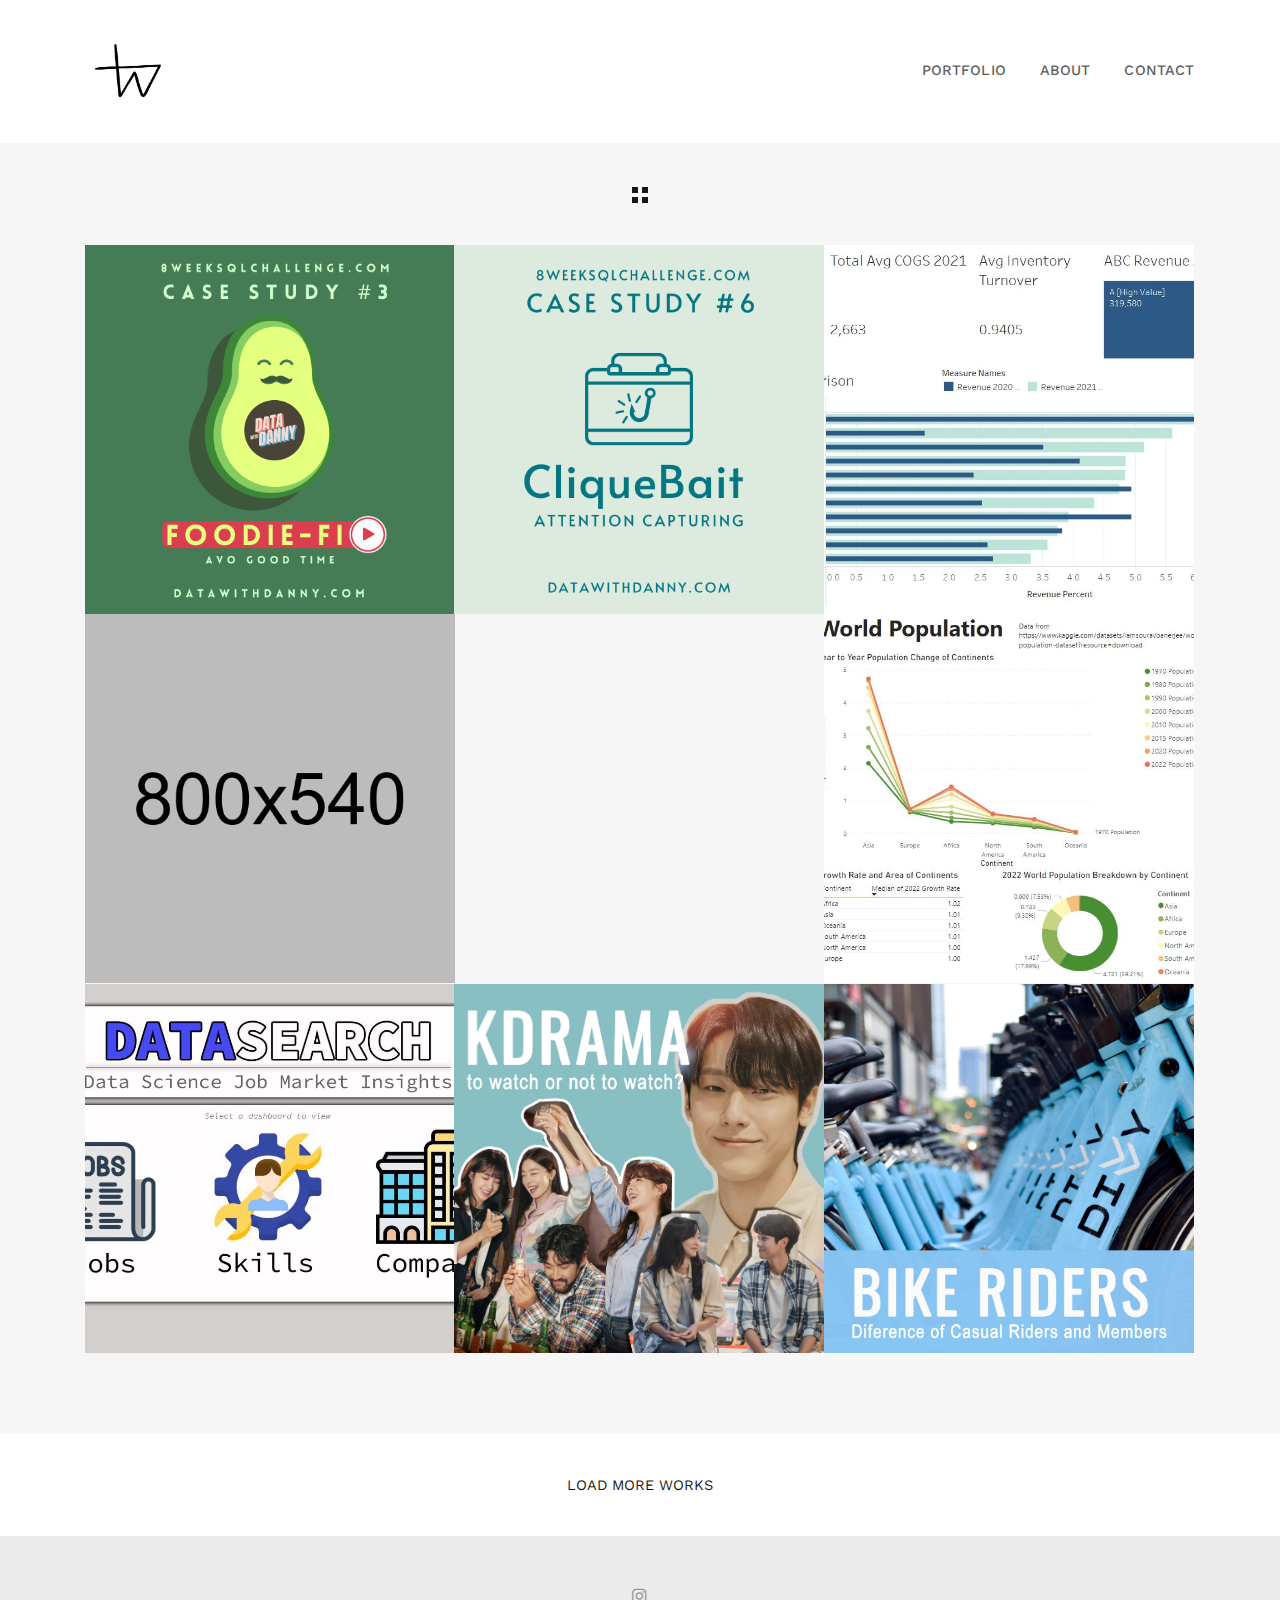
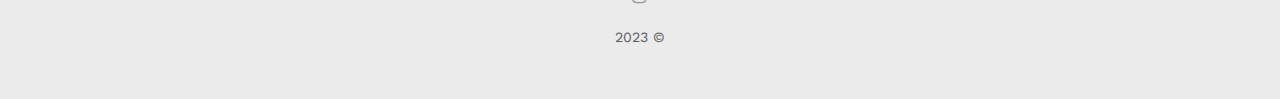
==== portfolio.html @ 1810d55b "Add files via upload" ====
<!DOCTYPE html>
<!--
  Name: Snow - Minimal & Clean Portfolio HTML Template
  Version: 1.0.1
  Author: nK, unvab
  Website: https://nkdev.info, http://unvab.com/
  Purchase: https://nkdev.info
  Support: https://nk.ticksy.com
  License: You must have a valid license purchased only from ThemeForest (the above link) in order to legally use the theme for your project.
  Copyright 2017.
-->

<html lang="en">

<head>
    <meta charset="utf-8">
    <meta http-equiv="X-UA-Compatible" content="IE=edge">

    <title>Snow | Portfolio</title>

    <meta name="description" content="Snow - Clean & Minimal Portfolio HTML template.">
    <meta name="keywords" content="portfolio, clean, minimal, blog, template, portfolio website">
    <meta name="author" content="nK">

    <link rel="icon" type="image/png" href="assets/images/favicon.png">

    <meta name="viewport" content="width=device-width, initial-scale=1">

    <!-- START: Styles -->

    <!-- Google Fonts -->
    <link href="https://fonts.googleapis.com/css?family=Playfair+Display:400,400i,700,700i%7cWork+Sans:400,500,700" rel="stylesheet" type="text/css">
    
    <link rel="stylesheet" href="assets/css/combined.css">

    <!-- END: Styles -->



</head>


<body>




    <header class="nk-header nk-header-opaque">
        <!--
        START: Navbar
    -->
        <nav class="nk-navbar nk-navbar-top">
            <div class="container">
                <div class="nk-nav-table">
                    <a href="index.html" class="nk-nav-logo">
                        <img src="assets/images/logo-light.png" alt="" width="85" class="nk-nav-logo-onscroll">
                        <img src="assets/images/logo.png" alt="" width="85">
                    </a>

                    <ul class="nk-nav nk-nav-right hidden-md-down" data-nav-mobile="#nk-nav-mobile">
                        <li>
                            <a href="portfolio.html">Portfolio</a>
                        </li>
                        <li>
                            <a href="index.html#about">About</a>
                            
                        </li>
                        <li>
                            <a href="index.html#contact">Contact</a>
                        </li>
                    </ul>

                    <ul class="nk-nav nk-nav-right nk-nav-icons">
                        <li class="single-icon hidden-lg-up">
                            <a href="#" class="nk-navbar-full-toggle">
                                <span class="nk-icon-burger">
                                    <span class="nk-t-1"></span>
                                    <span class="nk-t-2"></span>
                                    <span class="nk-t-3"></span>
                                </span>
                            </a>
                        </li>
                    </ul>
                </div>
            </div>
        </nav>
        <!-- END: Navbar -->

    </header>




    <!--
    START: Navbar Mobile
-->
    <nav class="nk-navbar nk-navbar-full nk-navbar-align-center" id="nk-nav-mobile">
        <div class="nk-navbar-bg">
            <div class="bg-image" style="background-image: url('assets/images/bg-menu.jpg')"></div>
        </div>
        <div class="nk-nav-table">
            <div class="nk-nav-row">
                <div class="container">
                    <div class="nk-nav-header">

                        <div class="nk-nav-logo">
                            <a href="index.html" class="nk-nav-logo">
                                <img src="assets/images/logo-light.png" alt="" width="85">
                            </a>
                        </div>

                        <div class="nk-nav-close nk-navbar-full-toggle">
                            <span class="nk-icon-close"></span>
                        </div>
                    </div>
                </div>
            </div>
            <div class="nk-nav-row-full nk-nav-row">
                <div class="nano">
                    <div class="nano-content">
                        <div class="nk-nav-table">
                            <div class="nk-nav-row nk-nav-row-full nk-nav-row-center nk-navbar-mobile-content">
                                <ul class="nk-nav">
                                    <!-- Here will be inserted menu from [data-mobile-menu="#nk-nav-mobile"] -->
                                </ul>
                            </div>
                        </div>
                    </div>
                </div>
            </div>
            <div class="nk-nav-row">
                <div class="container">
                    <div class="nk-nav-social">
                        <ul>
                            <li><a href="https://www.instagram.com/kaladkawren/"><i class="fa fa-instagram"></i></a></li>
                        </ul>
                    </div>
                </div>
            </div>
        </div>
    </nav>
    <!-- END: Navbar Mobile -->


    <div class="nk-main">




        <div class="container">
            <!-- START: Filter -->
            <div class="nk-pagination nk-pagination-nobg nk-pagination-center">
                <a href="#nk-toggle-filter">
                    <span class="nk-icon-squares"></span>
                </a>
            </div>
            <ul class="nk-isotope-filter">
                <li class="active" data-filter="*">All</li>
                <li data-filter="SQL">SQL</li>
                <li data-filter="Tableau">Tableau</li>
                <li data-filter="Power BI">Power BI</li>
                <li data-filter="Python">Python</li>
            </ul>
            <!-- END: Filter -->

            <div class="nk-portfolio-list nk-isotope nk-isotope-3-cols">


                <div class="nk-isotope-item" data-filter="SQL">
                    <div class="nk-portfolio-item nk-portfolio-item-square nk-portfolio-item-info-style-1">
                        <a href="https://github.com/wrn6494/8-Week-SQL-Challenge/blob/main/Case_Study_3_Foodie_Fi.ipynb" class="nk-portfolio-item-link"></a>
                        <div class="nk-portfolio-item-image">
                            <div style="background-image: url('assets/images/portfolio-7-sm.jpg');"></div>
                        </div>
                        <div class="nk-portfolio-item-info nk-portfolio-item-info-center text-xs-center">
                            <div>
                                <h2 class="portfolio-item-title h3">Foodie-Fi</h2>
                                <div class="portfolio-item-category">SQL</div>
                            </div>
                        </div>
                    </div>
                </div>


                <div class="nk-isotope-item" data-filter="SQL">
                    <div class="nk-portfolio-item nk-portfolio-item-square nk-portfolio-item-info-style-1">
                        <a href="https://github.com/wrn6494/8-Week-SQL-Challenge/blob/main/Case_Study_6_Clique_Bait.ipynb" class="nk-portfolio-item-link"></a>
                        <div class="nk-portfolio-item-image">
                            <div style="background-image: url('assets/images/portfolio-6-sm.jpg');"></div>
                        </div>
                        <div class="nk-portfolio-item-info nk-portfolio-item-info-center text-xs-center">
                            <div>
                                <h2 class="portfolio-item-title h3">Clique Bait</h2>
                                <div class="portfolio-item-category">SQL</div>
                            </div>
                        </div>
                    </div>
                </div>


                <div class="nk-isotope-item" data-filter="Tableau">
                    <div class="nk-portfolio-item nk-portfolio-item-square nk-portfolio-item-info-style-1">
                        <a href="tableau-1.html" class="nk-portfolio-item-link"></a>
                        <div class="nk-portfolio-item-image">
                            <div style="background-image: url('assets/images/portfolio-8-sm.jpg');"></div>
                        </div>
                        <div class="nk-portfolio-item-info nk-portfolio-item-info-center text-xs-center">
                            <div>
                                <h2 class="portfolio-item-title h3">Inventory Analysis</h2>
                                <div class="portfolio-item-category">Tableau</div>
                            </div>
                        </div>
                    </div>
                </div>


                <div class="nk-isotope-item" data-filter="Tableau">
                    <div class="nk-portfolio-item nk-portfolio-item-square nk-portfolio-item-info-style-1">
                        <a href="tableau-2.html" class="nk-portfolio-item-link"></a>
                        <div class="nk-portfolio-item-image">
                            <div style="background-image: url('assets/images/portfolio-9-sm.jpg');"></div>
                        </div>
                        <div class="nk-portfolio-item-info nk-portfolio-item-info-center text-xs-center">
                            <div>
                                <h2 class="portfolio-item-title h3">Ecommerce Analysis</h2>
                                <div class="portfolio-item-category">Tableau</div>
                            </div>
                        </div>
                    </div>
                </div>


                <div class="nk-isotope-item" data-filter="Power BI">
                    <div class="nk-portfolio-item nk-portfolio-item-square nk-portfolio-item-info-style-1">
                        <a href="powerBI-1.html" class="nk-portfolio-item-link"></a>
                        <div class="nk-portfolio-item-image">
                            <div style="background-image: url('assets/images/portfolio-1-sm.jpg');"></div>
                        </div>
                        <div class="nk-portfolio-item-info nk-portfolio-item-info-center text-xs-center">
                            <div>
                                <h2 class="portfolio-item-title h3">Customer Churn</h2>
                                <div class="portfolio-item-category">Power BI</div>
                            </div>
                        </div>
                    </div>
                </div>


                <div class="nk-isotope-item" data-filter="Power BI">
                    <div class="nk-portfolio-item nk-portfolio-item-square nk-portfolio-item-info-style-1">
                        <a href="powerBI-2.html" class="nk-portfolio-item-link"></a>
                        <div class="nk-portfolio-item-image">
                            <div style="background-image: url('assets/images/portfolio-2-sm.jpg');"></div>
                        </div>
                        <div class="nk-portfolio-item-info nk-portfolio-item-info-center text-xs-center">
                            <div>
                                <h2 class="portfolio-item-title h3">World Population</h2>
                                <div class="portfolio-item-category">Power BI</div>
                            </div>
                        </div>
                    </div>
                </div>


                <div class="nk-isotope-item" data-filter="Power BI">
                    <div class="nk-portfolio-item nk-portfolio-item-square nk-portfolio-item-info-style-1">
                        <a href="powerBI-3.html" class="nk-portfolio-item-link"></a>
                        <div class="nk-portfolio-item-image">
                            <div style="background-image: url('assets/images/portfolio-3-sm.jpg');"></div>
                        </div>
                        <div class="nk-portfolio-item-info nk-portfolio-item-info-center text-xs-center">
                            <div>
                                <h2 class="portfolio-item-title h3">Job Market</h2>
                                <div class="portfolio-item-category">Power BI</div>
                            </div>
                        </div>
                    </div>
                </div>


                <div class="nk-isotope-item" data-filter="Python">
                    <div class="nk-portfolio-item nk-portfolio-item-square nk-portfolio-item-info-style-1">
                        <a href="python-1.html" class="nk-portfolio-item-link"></a>
                        <div class="nk-portfolio-item-image">
                            <div style="background-image: url('assets/images/portfolio-4-sm.jpg');"></div>
                        </div>
                        <div class="nk-portfolio-item-info nk-portfolio-item-info-center text-xs-center">
                            <div>
                                <h2 class="portfolio-item-title h3">K-drama Predictor</h2>
                                <div class="portfolio-item-category">Python</div>
                            </div>
                        </div>
                    </div>
                </div>


                <div class="nk-isotope-item" data-filter="Python">
                    <div class="nk-portfolio-item nk-portfolio-item-square nk-portfolio-item-info-style-1">
                        <a href="python-2.html" class="nk-portfolio-item-link"></a>
                        <div class="nk-portfolio-item-image">
                            <div style="background-image: url('assets/images/portfolio-5-sm.jpg');"></div>
                        </div>
                        <div class="nk-portfolio-item-info nk-portfolio-item-info-center text-xs-center">
                            <div>
                                <h2 class="portfolio-item-title h3">Customer Analysis</h2>
                                <div class="portfolio-item-category">Python</div>
                            </div>
                        </div>
                    </div>
                </div>
            </div>

            <div class="nk-gap-4"></div>
        </div>

        <!-- START: Pagination -->
        <div class="nk-pagination nk-pagination-center">
            <a href="#">Load More Works</a>
        </div>
        <!-- END: Pagination -->



        <!--
    START: Footer
-->
        <footer class="nk-footer">


            <div class="nk-footer-cont">
                <div class="container text-xs-center">
                    <div class="nk-footer-social">
                        <ul>
                            <li><a href="https://www.instagram.com/kaladkawren/"><i class="fa fa-instagram"></i></a></li>
                        </ul>
                    </div>

                    <div class="nk-footer-text">
                        <p>2023 &copy; </p>
                    </div>
                </div>
            </div>
        </footer>
        <!-- END: Footer -->


    </div>




    <!-- START: Scripts -->

    <script src="assets/js/combined.js"></script>
    
    <!-- END: Scripts -->


</body>

</html>
---- assets/css/combined.css ----
@charset "UTF-8";html{font-family:sans-serif;line-height:1.15;-ms-text-size-adjust:100%;-webkit-text-size-adjust:100%}body{margin:0}details,footer,header,main,menu,nav,section{display:block}progress,video{display:inline-block}progress{vertical-align:baseline}[hidden],template{display:none}a{background-color:transparent;-webkit-text-decoration-skip:objects}a:active,a:hover{outline-width:0}b,strong{font-weight:inherit;font-weight:bolder}h1{font-size:2em;margin:.67em 0}img{border-style:none}svg:not(:root){overflow:hidden}code{font-family:monospace,monospace;font-size:1em}hr{box-sizing:content-box;height:0;overflow:visible}button,input,optgroup,select,textarea{font:inherit;margin:0}optgroup{font-weight:700}button,input{overflow:visible}button,select{text-transform:none}[type=reset],[type=submit],button,html [type=button]{-webkit-appearance:button}[type=button]::-moz-focus-inner,[type=reset]::-moz-focus-inner,[type=submit]::-moz-focus-inner,button::-moz-focus-inner{border-style:none;padding:0}[type=button]:-moz-focusring,[type=reset]:-moz-focusring,[type=submit]:-moz-focusring,button:-moz-focusring{outline:1px dotted ButtonText}textarea{overflow:auto}[type=checkbox],[type=radio]{box-sizing:border-box;padding:0}[type=number]::-webkit-inner-spin-button,[type=number]::-webkit-outer-spin-button{height:auto}[type=search]{-webkit-appearance:textfield;outline-offset:-2px}[type=search]::-webkit-search-cancel-button,[type=search]::-webkit-search-decoration{-webkit-appearance:none}::-webkit-input-placeholder{color:inherit;opacity:.54}::-webkit-file-upload-button{-webkit-appearance:button;font:inherit}@media print{*,:after,:before,:first-letter,blockquote:first-line,div:first-line,li:first-line,p:first-line{text-shadow:none!important;box-shadow:none!important}a,a:visited{text-decoration:underline}blockquote{border:1px solid #999;page-break-inside:avoid}thead{display:table-header-group}img,tr{page-break-inside:avoid}h2,h3,p{orphans:3;widows:3}h2,h3{page-break-after:avoid}.navbar{display:none}.tag{border:1px solid #000}.table{border-collapse:collapse!important}.table td,.table th{background-color:#fff!important}}html{box-sizing:border-box}*,:after,:before{box-sizing:inherit}@-ms-viewport{width:device-width}html{font-size:16px;-ms-overflow-style:scrollbar;-webkit-tap-highlight-color:transparent}body{font-family:-apple-system,BlinkMacSystemFont,Segoe UI,Roboto,Helvetica Neue,Arial,sans-serif;font-size:1rem;font-weight:400;line-height:1.5;color:#373a3c;background-color:#fff}[tabindex="-1"]:focus{outline:0!important}h1,h2,h3,h4,h5,h6{margin-top:0;margin-bottom:.5rem}p{margin-top:0}address,p{margin-bottom:1rem}address{font-style:normal;line-height:inherit}ol,ul{margin-top:0;margin-bottom:1rem}ol ol,ol ul,ul ol,ul ul{margin-bottom:0}dt{font-weight:700}blockquote{margin:0 0 1rem}a{color:#0275d8;text-decoration:none}a:focus,a:hover{color:#014c8c;text-decoration:underline}a:focus{outline:5px auto -webkit-focus-ring-color;outline-offset:-2px}a:not([href]):not([tabindex]),a:not([href]):not([tabindex]):focus,a:not([href]):not([tabindex]):hover{color:inherit;text-decoration:none}a:not([href]):not([tabindex]):focus{outline:0}img{vertical-align:middle}[role=button]{cursor:pointer}[role=button],a,area,button,input,label,select,textarea{-ms-touch-action:manipulation;touch-action:manipulation}table{border-collapse:collapse;background-color:transparent}caption{padding-top:.75rem;padding-bottom:.75rem;color:#818a91;caption-side:bottom}caption,th{text-align:left}label{display:inline-block;margin-bottom:.5rem}button:focus{outline:1px dotted;outline:5px auto -webkit-focus-ring-color}button,input,select,textarea{line-height:inherit}input[type=checkbox]:disabled,input[type=radio]:disabled{cursor:not-allowed}input[type=date],input[type=datetime-local],input[type=month],input[type=time]{-webkit-appearance:listbox}textarea{resize:vertical}input[type=search]{-webkit-appearance:none}[hidden]{display:none!important}.h1,.h2,.h3,.h4,.h5,.h6,h1,h2,h3,h4,h5,h6{margin-bottom:.5rem;font-family:inherit;font-weight:500;line-height:1.1;color:inherit}.h1,h1{font-size:2.5rem}.h2,h2{font-size:2rem}.h3,h3{font-size:1.75rem}.h4,h4{font-size:1.5rem}.h5,h5{font-size:1.25rem}.h6,h6{font-size:1rem}.display-1{font-size:6rem;font-weight:300}.display-2{font-size:5.5rem;font-weight:300}.display-3{font-size:4.5rem;font-weight:300}.display-4{font-size:3.5rem;font-weight:300}hr{margin-top:1rem;margin-bottom:1rem;border:0;border-top:1px solid rgba(0,0,0,.1)}.list-inline{padding-left:0;list-style:none}.list-inline-item{display:inline-block}.list-inline-item:not(:last-child){margin-right:5px}.blockquote{padding:.5rem 1rem;margin-bottom:1rem;font-size:1.25rem;border-left:.25rem solid #eceeef}.blockquote-footer{display:block;font-size:80%;color:#818a91}.blockquote-footer:before{content:"\2014 \00A0"}.blockquote-reverse{padding-right:1rem;padding-left:0;text-align:right;border-right:.25rem solid #eceeef;border-left:0}.blockquote-reverse .blockquote-footer:before{content:""}.blockquote-reverse .blockquote-footer:after{content:"\00A0 \2014"}.carousel-inner>.carousel-item>a>img,.carousel-inner>.carousel-item>img,.img-fluid,.img-thumbnail{max-width:100%;height:auto}.img-thumbnail{padding:.25rem;background-color:#fff;border:1px solid #ddd;border-radius:.25rem;-webkit-transition:all .2s ease-in-out;transition:all .2s ease-in-out}code{font-family:Menlo,Monaco,Consolas,Liberation Mono,Courier New,monospace;padding:.2rem .4rem;font-size:90%;color:#bd4147;background-color:#f7f7f9;border-radius:.25rem}.container{margin-left:auto;margin-right:auto;padding-right:15px;padding-left:15px}.container:after{content:"";display:table;clear:both}@media (min-width:576px){.container{padding-right:15px;padding-left:15px}}@media (min-width:768px){.container{padding-right:15px;padding-left:15px}}@media (min-width:992px){.container{padding-right:15px;padding-left:15px}}@media (min-width:1200px){.container{padding-right:15px;padding-left:15px}}@media (min-width:576px){.container{width:540px;max-width:100%}}@media (min-width:768px){.container{width:720px;max-width:100%}}@media (min-width:992px){.container{width:960px;max-width:100%}}@media (min-width:1200px){.container{width:1140px;max-width:100%}}.container-fluid{margin-left:auto;margin-right:auto;padding-right:15px;padding-left:15px}.container-fluid:after{content:"";display:table;clear:both}@media (min-width:576px){.container-fluid{padding-right:15px;padding-left:15px}}@media (min-width:768px){.container-fluid{padding-right:15px;padding-left:15px}}@media (min-width:992px){.container-fluid{padding-right:15px;padding-left:15px}}@media (min-width:1200px){.container-fluid{padding-right:15px;padding-left:15px}}.row{margin-right:-15px;margin-left:-15px}.row:after{content:"";display:table;clear:both}@media (min-width:576px){.row{margin-right:-15px;margin-left:-15px}}@media (min-width:768px){.row{margin-right:-15px;margin-left:-15px}}@media (min-width:992px){.row{margin-right:-15px;margin-left:-15px}}@media (min-width:1200px){.row{margin-right:-15px;margin-left:-15px}}.col-lg,.col-lg-1,.col-lg-2,.col-lg-3,.col-lg-4,.col-lg-5,.col-lg-6,.col-lg-7,.col-lg-8,.col-lg-9,.col-lg-10,.col-lg-11,.col-lg-12,.col-md,.col-md-1,.col-md-2,.col-md-3,.col-md-4,.col-md-5,.col-md-6,.col-md-7,.col-md-8,.col-md-9,.col-md-10,.col-md-11,.col-md-12,.col-sm,.col-sm-1,.col-sm-2,.col-sm-3,.col-sm-4,.col-sm-5,.col-sm-6,.col-sm-7,.col-sm-8,.col-sm-9,.col-sm-10,.col-sm-11,.col-sm-12,.col-xs,.col-xs-1,.col-xs-2,.col-xs-3,.col-xs-4,.col-xs-5,.col-xs-6,.col-xs-7,.col-xs-8,.col-xs-9,.col-xs-10,.col-xs-11,.col-xs-12{position:relative;min-height:1px;padding-right:15px;padding-left:15px}@media (min-width:576px){.col-lg,.col-lg-1,.col-lg-2,.col-lg-3,.col-lg-4,.col-lg-5,.col-lg-6,.col-lg-7,.col-lg-8,.col-lg-9,.col-lg-10,.col-lg-11,.col-lg-12,.col-md,.col-md-1,.col-md-2,.col-md-3,.col-md-4,.col-md-5,.col-md-6,.col-md-7,.col-md-8,.col-md-9,.col-md-10,.col-md-11,.col-md-12,.col-sm,.col-sm-1,.col-sm-2,.col-sm-3,.col-sm-4,.col-sm-5,.col-sm-6,.col-sm-7,.col-sm-8,.col-sm-9,.col-sm-10,.col-sm-11,.col-sm-12,.col-xs,.col-xs-1,.col-xs-2,.col-xs-3,.col-xs-4,.col-xs-5,.col-xs-6,.col-xs-7,.col-xs-8,.col-xs-9,.col-xs-10,.col-xs-11,.col-xs-12{padding-right:15px;padding-left:15px}}@media (min-width:768px){.col-lg,.col-lg-1,.col-lg-2,.col-lg-3,.col-lg-4,.col-lg-5,.col-lg-6,.col-lg-7,.col-lg-8,.col-lg-9,.col-lg-10,.col-lg-11,.col-lg-12,.col-md,.col-md-1,.col-md-2,.col-md-3,.col-md-4,.col-md-5,.col-md-6,.col-md-7,.col-md-8,.col-md-9,.col-md-10,.col-md-11,.col-md-12,.col-sm,.col-sm-1,.col-sm-2,.col-sm-3,.col-sm-4,.col-sm-5,.col-sm-6,.col-sm-7,.col-sm-8,.col-sm-9,.col-sm-10,.col-sm-11,.col-sm-12,.col-xs,.col-xs-1,.col-xs-2,.col-xs-3,.col-xs-4,.col-xs-5,.col-xs-6,.col-xs-7,.col-xs-8,.col-xs-9,.col-xs-10,.col-xs-11,.col-xs-12{padding-right:15px;padding-left:15px}}@media (min-width:992px){.col-lg,.col-lg-1,.col-lg-2,.col-lg-3,.col-lg-4,.col-lg-5,.col-lg-6,.col-lg-7,.col-lg-8,.col-lg-9,.col-lg-10,.col-lg-11,.col-lg-12,.col-md,.col-md-1,.col-md-2,.col-md-3,.col-md-4,.col-md-5,.col-md-6,.col-md-7,.col-md-8,.col-md-9,.col-md-10,.col-md-11,.col-md-12,.col-sm,.col-sm-1,.col-sm-2,.col-sm-3,.col-sm-4,.col-sm-5,.col-sm-6,.col-sm-7,.col-sm-8,.col-sm-9,.col-sm-10,.col-sm-11,.col-sm-12,.col-xs,.col-xs-1,.col-xs-2,.col-xs-3,.col-xs-4,.col-xs-5,.col-xs-6,.col-xs-7,.col-xs-8,.col-xs-9,.col-xs-10,.col-xs-11,.col-xs-12{padding-right:15px;padding-left:15px}}@media (min-width:1200px){.col-lg,.col-lg-1,.col-lg-2,.col-lg-3,.col-lg-4,.col-lg-5,.col-lg-6,.col-lg-7,.col-lg-8,.col-lg-9,.col-lg-10,.col-lg-11,.col-lg-12,.col-md,.col-md-1,.col-md-2,.col-md-3,.col-md-4,.col-md-5,.col-md-6,.col-md-7,.col-md-8,.col-md-9,.col-md-10,.col-md-11,.col-md-12,.col-sm,.col-sm-1,.col-sm-2,.col-sm-3,.col-sm-4,.col-sm-5,.col-sm-6,.col-sm-7,.col-sm-8,.col-sm-9,.col-sm-10,.col-sm-11,.col-sm-12,.col-xs,.col-xs-1,.col-xs-2,.col-xs-3,.col-xs-4,.col-xs-5,.col-xs-6,.col-xs-7,.col-xs-8,.col-xs-9,.col-xs-10,.col-xs-11,.col-xs-12{padding-right:15px;padding-left:15px}}.col-xs-1{float:left;width:8.333333%}.col-xs-2{float:left;width:16.666667%}.col-xs-3{float:left;width:25%}.col-xs-4{float:left;width:33.333333%}.col-xs-5{float:left;width:41.666667%}.col-xs-6{float:left;width:50%}.col-xs-7{float:left;width:58.333333%}.col-xs-8{float:left;width:66.666667%}.col-xs-9{float:left;width:75%}.col-xs-10{float:left;width:83.333333%}.col-xs-11{float:left;width:91.666667%}.col-xs-12{float:left;width:100%}.push-xs-0{left:auto}.push-xs-1{left:8.333333%}.push-xs-2{left:16.666667%}.push-xs-3{left:25%}.push-xs-4{left:33.333333%}.push-xs-5{left:41.666667%}.push-xs-6{left:50%}.push-xs-7{left:58.333333%}.push-xs-8{left:66.666667%}.push-xs-9{left:75%}.push-xs-10{left:83.333333%}.push-xs-11{left:91.666667%}.push-xs-12{left:100%}.offset-xs-1{margin-left:8.333333%}.offset-xs-2{margin-left:16.666667%}.offset-xs-3{margin-left:25%}.offset-xs-4{margin-left:33.333333%}.offset-xs-5{margin-left:41.666667%}.offset-xs-6{margin-left:50%}.offset-xs-7{margin-left:58.333333%}.offset-xs-8{margin-left:66.666667%}.offset-xs-9{margin-left:75%}.offset-xs-10{margin-left:83.333333%}.offset-xs-11{margin-left:91.666667%}@media (min-width:576px){.col-sm-1{float:left;width:8.333333%}.col-sm-2{float:left;width:16.666667%}.col-sm-3{float:left;width:25%}.col-sm-4{float:left;width:33.333333%}.col-sm-5{float:left;width:41.666667%}.col-sm-6{float:left;width:50%}.col-sm-7{float:left;width:58.333333%}.col-sm-8{float:left;width:66.666667%}.col-sm-9{float:left;width:75%}.col-sm-10{float:left;width:83.333333%}.col-sm-11{float:left;width:91.666667%}.col-sm-12{float:left;width:100%}.push-sm-0{left:auto}.push-sm-1{left:8.333333%}.push-sm-2{left:16.666667%}.push-sm-3{left:25%}.push-sm-4{left:33.333333%}.push-sm-5{left:41.666667%}.push-sm-6{left:50%}.push-sm-7{left:58.333333%}.push-sm-8{left:66.666667%}.push-sm-9{left:75%}.push-sm-10{left:83.333333%}.push-sm-11{left:91.666667%}.push-sm-12{left:100%}.offset-sm-0{margin-left:0}.offset-sm-1{margin-left:8.333333%}.offset-sm-2{margin-left:16.666667%}.offset-sm-3{margin-left:25%}.offset-sm-4{margin-left:33.333333%}.offset-sm-5{margin-left:41.666667%}.offset-sm-6{margin-left:50%}.offset-sm-7{margin-left:58.333333%}.offset-sm-8{margin-left:66.666667%}.offset-sm-9{margin-left:75%}.offset-sm-10{margin-left:83.333333%}.offset-sm-11{margin-left:91.666667%}}@media (min-width:768px){.col-md-1{float:left;width:8.333333%}.col-md-2{float:left;width:16.666667%}.col-md-3{float:left;width:25%}.col-md-4{float:left;width:33.333333%}.col-md-5{float:left;width:41.666667%}.col-md-6{float:left;width:50%}.col-md-7{float:left;width:58.333333%}.col-md-8{float:left;width:66.666667%}.col-md-9{float:left;width:75%}.col-md-10{float:left;width:83.333333%}.col-md-11{float:left;width:91.666667%}.col-md-12{float:left;width:100%}.push-md-0{left:auto}.push-md-1{left:8.333333%}.push-md-2{left:16.666667%}.push-md-3{left:25%}.push-md-4{left:33.333333%}.push-md-5{left:41.666667%}.push-md-6{left:50%}.push-md-7{left:58.333333%}.push-md-8{left:66.666667%}.push-md-9{left:75%}.push-md-10{left:83.333333%}.push-md-11{left:91.666667%}.push-md-12{left:100%}.offset-md-0{margin-left:0}.offset-md-1{margin-left:8.333333%}.offset-md-2{margin-left:16.666667%}.offset-md-3{margin-left:25%}.offset-md-4{margin-left:33.333333%}.offset-md-5{margin-left:41.666667%}.offset-md-6{margin-left:50%}.offset-md-7{margin-left:58.333333%}.offset-md-8{margin-left:66.666667%}.offset-md-9{margin-left:75%}.offset-md-10{margin-left:83.333333%}.offset-md-11{margin-left:91.666667%}}@media (min-width:992px){.col-lg-1{float:left;width:8.333333%}.col-lg-2{float:left;width:16.666667%}.col-lg-3{float:left;width:25%}.col-lg-4{float:left;width:33.333333%}.col-lg-5{float:left;width:41.666667%}.col-lg-6{float:left;width:50%}.col-lg-7{float:left;width:58.333333%}.col-lg-8{float:left;width:66.666667%}.col-lg-9{float:left;width:75%}.col-lg-10{float:left;width:83.333333%}.col-lg-11{float:left;width:91.666667%}.col-lg-12{float:left;width:100%}.push-lg-0{left:auto}.push-lg-1{left:8.333333%}.push-lg-2{left:16.666667%}.push-lg-3{left:25%}.push-lg-4{left:33.333333%}.push-lg-5{left:41.666667%}.push-lg-6{left:50%}.push-lg-7{left:58.333333%}.push-lg-8{left:66.666667%}.push-lg-9{left:75%}.push-lg-10{left:83.333333%}.push-lg-11{left:91.666667%}.push-lg-12{left:100%}.offset-lg-0{margin-left:0}.offset-lg-1{margin-left:8.333333%}.offset-lg-2{margin-left:16.666667%}.offset-lg-3{margin-left:25%}.offset-lg-4{margin-left:33.333333%}.offset-lg-5{margin-left:41.666667%}.offset-lg-6{margin-left:50%}.offset-lg-7{margin-left:58.333333%}.offset-lg-8{margin-left:66.666667%}.offset-lg-9{margin-left:75%}.offset-lg-10{margin-left:83.333333%}.offset-lg-11{margin-left:91.666667%}}.table{width:100%;max-width:100%;margin-bottom:1rem}.table td,.table th{padding:.75rem;vertical-align:top;border-top:1px solid #eceeef}.table thead th{vertical-align:bottom;border-bottom:2px solid #eceeef}.table tbody+tbody{border-top:2px solid #eceeef}.table .table{background-color:#fff}.table-sm td,.table-sm th{padding:.3rem}.table-active,.table-active>td,.table-active>th,.table-hover .table-active:hover,.table-hover .table-active:hover>td,.table-hover .table-active:hover>th,.table-hover tbody tr:hover{background-color:rgba(0,0,0,.075)}.table-success,.table-success>td,.table-success>th{background-color:#dff0d8}.table-hover .table-success:hover,.table-hover .table-success:hover>td,.table-hover .table-success:hover>th{background-color:#d0e9c6}.table-info,.table-info>td,.table-info>th{background-color:#d9edf7}.table-hover .table-info:hover,.table-hover .table-info:hover>td,.table-hover .table-info:hover>th{background-color:#c4e3f3}.thead-default th{color:#55595c;background-color:#eceeef}.table-reflow thead{float:left}.table-reflow tbody{display:block;white-space:nowrap}.table-reflow td,.table-reflow th{border-top:1px solid #eceeef;border-left:1px solid #eceeef}.table-reflow td:last-child,.table-reflow th:last-child{border-right:1px solid #eceeef}.table-reflow tbody:last-child tr:last-child td,.table-reflow tbody:last-child tr:last-child th,.table-reflow tfoot:last-child tr:last-child td,.table-reflow tfoot:last-child tr:last-child th,.table-reflow thead:last-child tr:last-child td,.table-reflow thead:last-child tr:last-child th{border-bottom:1px solid #eceeef}.table-reflow tr{float:left}.table-reflow tr td,.table-reflow tr th{display:block!important;border:1px solid #eceeef}.form-control{display:block;width:100%;padding:.5rem .75rem;font-size:1rem;line-height:1.25;color:#55595c;background-color:#fff;background-image:none;background-clip:padding-box;border:1px solid rgba(0,0,0,.15);border-radius:.25rem}.form-control::-ms-expand{background-color:transparent;border:0}.form-control:focus{color:#55595c;background-color:#fff;border-color:#66afe9;outline:0}.form-control::-webkit-input-placeholder{color:#999;opacity:1}.form-control::-moz-placeholder{color:#999;opacity:1}.form-control:-ms-input-placeholder{color:#999;opacity:1}.form-control::placeholder{color:#999;opacity:1}.form-control:disabled,.form-control[readonly]{background-color:#eceeef;opacity:1}.form-control:disabled{cursor:not-allowed}select.form-control:not([size]):not([multiple]){height:calc(2.5rem - 2px)}select.form-control:focus::-ms-value{color:#55595c;background-color:#fff}.form-control-file,.form-control-range{display:block}.col-form-label{padding-top:.5rem;padding-bottom:.5rem;margin-bottom:0}.col-form-label-lg{padding-top:.75rem;padding-bottom:.75rem;font-size:1.25rem}.col-form-label-sm{padding-top:.25rem;padding-bottom:.25rem;font-size:.875rem}.form-control-static{padding-top:.5rem;padding-bottom:.5rem;line-height:1.25;border:solid transparent;border-width:1px 0}.form-control-static.form-control-lg,.form-control-static.form-control-sm{padding-right:0;padding-left:0}.form-control-sm{padding:.25rem .5rem;font-size:.875rem;border-radius:.2rem}select.form-control-sm:not([size]):not([multiple]){height:1.8125rem}.form-control-lg{padding:.75rem 1.5rem;font-size:1.25rem;border-radius:.3rem}select.form-control-lg:not([size]):not([multiple]){height:3.166667rem}.form-text{display:block;margin-top:.25rem}.form-check{position:relative;display:block;margin-bottom:.75rem}.form-check+.form-check{margin-top:-.25rem}.form-check.disabled .form-check-label{color:#818a91;cursor:not-allowed}.form-check-label{padding-left:1.25rem;margin-bottom:0;cursor:pointer}.form-check-input{position:absolute;margin-top:.25rem;margin-left:-1.25rem}.form-check-input:only-child{position:static}.form-check-inline{position:relative;display:inline-block;padding-left:1.25rem;margin-bottom:0;vertical-align:middle;cursor:pointer}.form-check-inline+.form-check-inline{margin-left:.75rem}.form-check-inline.disabled{color:#818a91;cursor:not-allowed}.form-control-success{padding-right:2.25rem;background-repeat:no-repeat;background-position:center right .625rem;background-size:1.25rem 1.25rem}.has-success .col-form-label,.has-success .form-check-inline,.has-success .form-check-label,.has-success .form-control-label{color:#5cb85c}.has-success .form-control{border-color:#5cb85c}.has-success .form-control-success{background-image:url("data:image/svg+xml;charset=utf8,%3Csvg xmlns='http://www.w3.org/2000/svg' viewBox='0 0 8 8'%3E%3Cpath fill='%235cb85c' d='M2.3 6.73L.6 4.53c-.4-1.04.46-1.4 1.1-.8l1.1 1.4 3.4-3.8c.6-.63 1.6-.27 1.2.7l-4 4.6c-.43.5-.8.4-1.1.1z'/%3E%3C/svg%3E")}@media (min-width:576px){.form-inline .form-control{display:inline-block;width:auto;vertical-align:middle}.form-inline .form-control-static{display:inline-block}.form-inline .form-check,.form-inline .form-control-label{margin-bottom:0;vertical-align:middle}.form-inline .form-check{display:inline-block;margin-top:0}.form-inline .form-check-label{padding-left:0}.form-inline .form-check-input{position:relative;margin-left:0}}.btn{display:inline-block;font-weight:400;line-height:1.25;text-align:center;white-space:nowrap;vertical-align:middle;cursor:pointer;-webkit-user-select:none;-moz-user-select:none;-ms-user-select:none;user-select:none;border:1px solid transparent;padding:.5rem 1rem;font-size:1rem;border-radius:.25rem}.btn.active.focus,.btn.active:focus,.btn.focus,.btn:active.focus,.btn:active:focus,.btn:focus{outline:5px auto -webkit-focus-ring-color;outline-offset:-2px}.btn.focus,.btn:focus,.btn:hover{text-decoration:none}.btn.active,.btn:active{background-image:none;outline:0}.btn.disabled,.btn:disabled{cursor:not-allowed;opacity:.65}a.btn.disabled{pointer-events:none}.btn-info{color:#fff;background-color:#5bc0de;border-color:#5bc0de}.btn-info.focus,.btn-info:focus,.btn-info:hover{color:#fff;background-color:#31b0d5;border-color:#2aabd2}.btn-info.active,.btn-info:active,.open>.btn-info.dropdown-toggle{color:#fff;background-color:#31b0d5;border-color:#2aabd2;background-image:none}.btn-info.active.focus,.btn-info.active:focus,.btn-info.active:hover,.btn-info:active.focus,.btn-info:active:focus,.btn-info:active:hover,.open>.btn-info.dropdown-toggle.focus,.open>.btn-info.dropdown-toggle:focus,.open>.btn-info.dropdown-toggle:hover{color:#fff;background-color:#269abc;border-color:#1f7e9a}.btn-info.disabled.focus,.btn-info.disabled:focus,.btn-info.disabled:hover,.btn-info:disabled.focus,.btn-info:disabled:focus,.btn-info:disabled:hover{background-color:#5bc0de;border-color:#5bc0de}.btn-success{color:#fff;background-color:#5cb85c;border-color:#5cb85c}.btn-success.focus,.btn-success:focus,.btn-success:hover{color:#fff;background-color:#449d44;border-color:#419641}.btn-success.active,.btn-success:active,.open>.btn-success.dropdown-toggle{color:#fff;background-color:#449d44;border-color:#419641;background-image:none}.btn-success.active.focus,.btn-success.active:focus,.btn-success.active:hover,.btn-success:active.focus,.btn-success:active:focus,.btn-success:active:hover,.open>.btn-success.dropdown-toggle.focus,.open>.btn-success.dropdown-toggle:focus,.open>.btn-success.dropdown-toggle:hover{color:#fff;background-color:#398439;border-color:#2d672d}.btn-success.disabled.focus,.btn-success.disabled:focus,.btn-success.disabled:hover,.btn-success:disabled.focus,.btn-success:disabled:focus,.btn-success:disabled:hover{background-color:#5cb85c;border-color:#5cb85c}.btn-link{font-weight:400;color:#0275d8;border-radius:0}.btn-link,.btn-link.active,.btn-link:active,.btn-link:disabled{background-color:transparent}.btn-link,.btn-link:active,.btn-link:focus,.btn-link:hover{border-color:transparent}.btn-link:focus,.btn-link:hover{color:#014c8c;text-decoration:underline;background-color:transparent}.btn-link:disabled:focus,.btn-link:disabled:hover{color:#818a91;text-decoration:none}.btn-lg{padding:.75rem 1.5rem;font-size:1.25rem;border-radius:.3rem}.btn-sm{padding:.25rem .5rem;font-size:.875rem;border-radius:.2rem}.btn-block{display:block;width:100%}.btn-block+.btn-block{margin-top:.5rem}input[type=button].btn-block,input[type=reset].btn-block,input[type=submit].btn-block{width:100%}.fade{opacity:0;-webkit-transition:opacity .15s linear;transition:opacity .15s linear}.fade.active{opacity:1}.collapse{display:none}.collapse.active{display:block}tr.collapse.active{display:table-row}tbody.collapse.active{display:table-row-group}.collapsing{height:0;overflow:hidden;-webkit-transition-timing-function:ease;transition-timing-function:ease;-webkit-transition-duration:.35s;transition-duration:.35s;-webkit-transition-property:height;transition-property:height}.collapsing,.dropdown{position:relative}.dropdown-toggle:after{display:inline-block;width:0;height:0;margin-left:.3em;vertical-align:middle;content:"";border-top:.3em solid;border-right:.3em solid transparent;border-left:.3em solid transparent}.dropdown-toggle:focus{outline:0}.dropdown-menu{position:absolute;top:100%;left:0;z-index:1000;display:none;float:left;min-width:10rem;padding:.5rem 0;margin:.125rem 0 0;font-size:1rem;color:#373a3c;text-align:left;list-style:none;background-color:#fff;background-clip:padding-box;border:1px solid rgba(0,0,0,.15);border-radius:.25rem}.dropdown-item{display:block;width:100%;padding:3px 1.5rem;clear:both;font-weight:400;color:#373a3c;text-align:inherit;white-space:nowrap;background:0 0;border:0}.dropdown-item:focus,.dropdown-item:hover{color:#2b2d2f;text-decoration:none;background-color:#f5f5f5}.dropdown-item.active,.dropdown-item.active:focus,.dropdown-item.active:hover{color:#fff;text-decoration:none;background-color:#0275d8;outline:0}.dropdown-item.disabled,.dropdown-item.disabled:focus,.dropdown-item.disabled:hover{color:#818a91}.dropdown-item.disabled:focus,.dropdown-item.disabled:hover{text-decoration:none;cursor:not-allowed;background-color:transparent;background-image:none;filter:"progid:DXImageTransform.Microsoft.gradient(enabled = false)"}.active>.dropdown-menu{display:block}.active>a{outline:0}.dropdown-menu-right{right:0;left:auto}.dropdown-menu-left{right:auto;left:0}.dropdown-header{display:block;padding:.5rem 1.5rem;margin-bottom:0;font-size:.875rem;color:#818a91;white-space:nowrap}.dropdown-backdrop{position:fixed;top:0;right:0;bottom:0;left:0;z-index:990}.navbar-fixed-bottom .dropdown .dropdown-menu{top:auto;bottom:100%;margin-bottom:.125rem}.btn+.dropdown-toggle-split{padding-right:.75rem;padding-left:.75rem}.btn+.dropdown-toggle-split:after{margin-left:0}.btn-sm+.dropdown-toggle-split{padding-right:.375rem;padding-left:.375rem}.btn-lg+.dropdown-toggle-split{padding-right:1.125rem;padding-left:1.125rem}[data-toggle=buttons]>.btn input[type=checkbox],[data-toggle=buttons]>.btn input[type=radio]{position:absolute;clip:rect(0,0,0,0);pointer-events:none}.nav{padding-left:0;margin-bottom:0;list-style:none}.nav-link{display:inline-block}.nav-link:focus,.nav-link:hover{text-decoration:none}.nav-link.disabled{color:#818a91}.nav-link.disabled,.nav-link.disabled:focus,.nav-link.disabled:hover{color:#818a91;cursor:not-allowed;background-color:transparent}.nav-inline .nav-item{display:inline-block}.nav-inline .nav-item+.nav-item,.nav-inline .nav-link+.nav-link{margin-left:1rem}.tab-content>.tab-pane{display:none}.tab-content>.active{display:block}.navbar{position:relative;padding:.5rem 1rem}.navbar:after{content:"";display:table;clear:both}@media (min-width:576px){.navbar{border-radius:.25rem}}.navbar-full{z-index:1000}@media (min-width:576px){.navbar-full{border-radius:0}}.navbar-fixed-bottom,.navbar-fixed-top{position:fixed;right:0;left:0;z-index:1030}@media (min-width:576px){.navbar-fixed-bottom,.navbar-fixed-top{border-radius:0}}.navbar-fixed-top{top:0}.navbar-fixed-bottom{bottom:0}.navbar-sticky-top{position:-webkit-sticky;position:sticky;top:0;z-index:1030;width:100%}@media (min-width:576px){.navbar-sticky-top{border-radius:0}}.navbar-text{display:inline-block;padding-top:.425rem;padding-bottom:.425rem}.navbar-nav .nav-item{float:left}.navbar-nav .nav-link{display:block;padding-top:.425rem;padding-bottom:.425rem}.navbar-nav .nav-item+.nav-item,.navbar-nav .nav-link+.nav-link{margin-left:1rem}.navbar-light .navbar-nav .nav-link{color:rgba(0,0,0,.5)}.navbar-light .navbar-nav .nav-link:focus,.navbar-light .navbar-nav .nav-link:hover{color:rgba(0,0,0,.7)}.navbar-light .navbar-nav .active>.nav-link,.navbar-light .navbar-nav .active>.nav-link:focus,.navbar-light .navbar-nav .active>.nav-link:hover,.navbar-light .navbar-nav .nav-link.active,.navbar-light .navbar-nav .nav-link.active:focus,.navbar-light .navbar-nav .nav-link.active:hover,.navbar-light .navbar-nav .nav-link.open,.navbar-light .navbar-nav .nav-link.open:focus,.navbar-light .navbar-nav .nav-link.open:hover,.navbar-light .navbar-nav .open>.nav-link,.navbar-light .navbar-nav .open>.nav-link:focus,.navbar-light .navbar-nav .open>.nav-link:hover{color:rgba(0,0,0,.9)}.carousel-control:focus,.carousel-control:hover{color:#fff;text-decoration:none;outline:0;opacity:.9}.carousel-control .icon-next,.carousel-control .icon-prev{position:absolute;top:50%;z-index:5;display:inline-block;width:20px;height:20px;margin-top:-10px;font-family:serif;line-height:1}.carousel-control .icon-prev{left:50%;margin-left:-10px}.carousel-control .icon-next{right:50%;margin-right:-10px}.carousel-control .icon-prev:before{content:"\2039"}.carousel-control .icon-next:before{content:"\203a"}.carousel-indicators{position:absolute;bottom:10px;left:50%;z-index:15;width:60%;padding-left:0;margin-left:-30%;text-align:center;list-style:none}.carousel-indicators li{display:inline-block;width:10px;height:10px;margin:1px;text-indent:-999px;cursor:pointer;background-color:transparent;border:1px solid #fff;border-radius:10px}.carousel-indicators .active{width:12px;height:12px;margin:0;background-color:#fff}.carousel-caption{position:absolute;right:15%;bottom:20px;left:15%;z-index:10;padding-top:20px;padding-bottom:20px;color:#fff;text-align:center;text-shadow:0 1px 2px rgba(0,0,0,.6)}.carousel-caption .btn{text-shadow:none}@media (min-width:576px){.carousel-control .icon-next,.carousel-control .icon-prev{width:30px;height:30px;margin-top:-15px;font-size:30px}.carousel-control .icon-prev{margin-left:-15px}.carousel-control .icon-next{margin-right:-15px}.carousel-caption{right:20%;left:20%;padding-bottom:30px}.carousel-indicators{bottom:20px}}.align-top{vertical-align:top!important}.align-middle{vertical-align:middle!important}.align-bottom{vertical-align:bottom!important}.align-text-bottom{vertical-align:text-bottom!important}.align-text-top{vertical-align:text-top!important}.bg-success{background-color:#5cb85c!important}a.bg-success:focus,a.bg-success:hover{background-color:#449d44!important}.bg-info{background-color:#5bc0de!important}a.bg-info:focus,a.bg-info:hover{background-color:#31b0d5!important}.d-none{display:none!important}.d-inline{display:inline!important}.d-inline-block{display:inline-block!important}.d-block{display:block!important}.d-table{display:table!important}.d-table-cell{display:table-cell!important}@media (min-width:576px) and (min-width:576px){.d-sm-none{display:none!important}.d-sm-inline{display:inline!important}.d-sm-inline-block{display:inline-block!important}.d-sm-block{display:block!important}.d-sm-table{display:table!important}.d-sm-table-cell{display:table-cell!important}}@media (min-width:768px) and (min-width:768px){.d-md-none{display:none!important}.d-md-inline{display:inline!important}.d-md-inline-block{display:inline-block!important}.d-md-block{display:block!important}.d-md-table{display:table!important}.d-md-table-cell{display:table-cell!important}}@media (min-width:992px) and (min-width:992px){.d-lg-none{display:none!important}.d-lg-inline{display:inline!important}.d-lg-inline-block{display:inline-block!important}.d-lg-block{display:block!important}.d-lg-table{display:table!important}.d-lg-table-cell{display:table-cell!important}}.float-left{float:left!important}.float-right{float:right!important}.float-none{float:none!important}@media (min-width:576px) and (min-width:576px){.float-sm-left{float:left!important}.float-sm-right{float:right!important}.float-sm-none{float:none!important}}@media (min-width:768px) and (min-width:768px){.float-md-left{float:left!important}.float-md-right{float:right!important}.float-md-none{float:none!important}}@media (min-width:992px) and (min-width:992px){.float-lg-left{float:left!important}.float-lg-right{float:right!important}.float-lg-none{float:none!important}}.w-100{width:100%!important}.h-100{height:100%!important}.my-0{margin-top:0!important;margin-bottom:0!important}.m-1{margin:.25rem!important}.mt-1{margin-top:.25rem!important}.mb-1,.my-1{margin-bottom:.25rem!important}.my-1{margin-top:.25rem!important}.m-2{margin:.5rem!important}.mt-2{margin-top:.5rem!important}.mb-2,.my-2{margin-bottom:.5rem!important}.my-2{margin-top:.5rem!important}.m-3{margin:1rem!important}.mt-3{margin-top:1rem!important}.mb-3,.my-3{margin-bottom:1rem!important}.my-3{margin-top:1rem!important}.m-4{margin:1.5rem!important}.mt-4{margin-top:1.5rem!important}.mb-4,.my-4{margin-bottom:1.5rem!important}.my-4{margin-top:1.5rem!important}.m-5{margin:3rem!important}.mt-5{margin-top:3rem!important}.mb-5,.my-5{margin-bottom:3rem!important}.my-5{margin-top:3rem!important}.px-0{padding-right:0!important;padding-left:0!important}.py-0{padding-top:0!important;padding-bottom:0!important}.p-1{padding:.25rem!important}.pt-1{padding-top:.25rem!important}.pr-1{padding-right:.25rem!important}.pl-1,.px-1{padding-left:.25rem!important}.px-1{padding-right:.25rem!important}.py-1{padding-top:.25rem!important;padding-bottom:.25rem!important}.p-2{padding:.5rem!important}.pt-2{padding-top:.5rem!important}.pr-2{padding-right:.5rem!important}.pl-2,.px-2{padding-left:.5rem!important}.px-2{padding-right:.5rem!important}.py-2{padding-top:.5rem!important;padding-bottom:.5rem!important}.p-3{padding:1rem!important}.pt-3{padding-top:1rem!important}.pr-3{padding-right:1rem!important}.pl-3,.px-3{padding-left:1rem!important}.px-3{padding-right:1rem!important}.py-3{padding-top:1rem!important;padding-bottom:1rem!important}.p-4{padding:1.5rem!important}.pt-4{padding-top:1.5rem!important}.pr-4{padding-right:1.5rem!important}.pl-4,.px-4{padding-left:1.5rem!important}.px-4{padding-right:1.5rem!important}.py-4{padding-top:1.5rem!important;padding-bottom:1.5rem!important}.p-5{padding:3rem!important}.pt-5{padding-top:3rem!important}.pr-5{padding-right:3rem!important}.pl-5,.px-5{padding-left:3rem!important}.px-5{padding-right:3rem!important}.py-5{padding-top:3rem!important;padding-bottom:3rem!important}@media (min-width:576px) and (min-width:576px){.m-sm-0{margin:0!important}.mt-sm-0{margin-top:0!important}.mb-sm-0,.my-sm-0{margin-bottom:0!important}.my-sm-0{margin-top:0!important}}@media (min-width:576px) and (min-width:576px){.m-sm-1{margin:.25rem!important}.mt-sm-1{margin-top:.25rem!important}.mb-sm-1,.my-sm-1{margin-bottom:.25rem!important}.my-sm-1{margin-top:.25rem!important}}@media (min-width:576px) and (min-width:576px){.m-sm-2{margin:.5rem!important}.mt-sm-2{margin-top:.5rem!important}.mb-sm-2,.my-sm-2{margin-bottom:.5rem!important}.my-sm-2{margin-top:.5rem!important}}@media (min-width:576px) and (min-width:576px){.m-sm-3{margin:1rem!important}.mt-sm-3{margin-top:1rem!important}.mb-sm-3,.my-sm-3{margin-bottom:1rem!important}.my-sm-3{margin-top:1rem!important}}@media (min-width:576px) and (min-width:576px){.m-sm-4{margin:1.5rem!important}.mt-sm-4{margin-top:1.5rem!important}.mb-sm-4,.my-sm-4{margin-bottom:1.5rem!important}.my-sm-4{margin-top:1.5rem!important}}@media (min-width:576px) and (min-width:576px){.m-sm-5{margin:3rem!important}.mt-sm-5{margin-top:3rem!important}.mb-sm-5,.my-sm-5{margin-bottom:3rem!important}.my-sm-5{margin-top:3rem!important}}@media (min-width:576px) and (min-width:576px){.p-sm-0{padding:0!important}.pt-sm-0{padding-top:0!important}.pr-sm-0{padding-right:0!important}.pl-sm-0,.px-sm-0{padding-left:0!important}.px-sm-0{padding-right:0!important}.py-sm-0{padding-top:0!important;padding-bottom:0!important}}@media (min-width:576px) and (min-width:576px){.p-sm-1{padding:.25rem!important}.pt-sm-1{padding-top:.25rem!important}.pr-sm-1{padding-right:.25rem!important}.pl-sm-1,.px-sm-1{padding-left:.25rem!important}.px-sm-1{padding-right:.25rem!important}.py-sm-1{padding-top:.25rem!important;padding-bottom:.25rem!important}}@media (min-width:576px) and (min-width:576px){.p-sm-2{padding:.5rem!important}.pt-sm-2{padding-top:.5rem!important}.pr-sm-2{padding-right:.5rem!important}.pl-sm-2,.px-sm-2{padding-left:.5rem!important}.px-sm-2{padding-right:.5rem!important}.py-sm-2{padding-top:.5rem!important;padding-bottom:.5rem!important}}@media (min-width:576px) and (min-width:576px){.p-sm-3{padding:1rem!important}.pt-sm-3{padding-top:1rem!important}.pr-sm-3{padding-right:1rem!important}.pl-sm-3,.px-sm-3{padding-left:1rem!important}.px-sm-3{padding-right:1rem!important}.py-sm-3{padding-top:1rem!important;padding-bottom:1rem!important}}@media (min-width:576px) and (min-width:576px){.p-sm-4{padding:1.5rem!important}.pt-sm-4{padding-top:1.5rem!important}.pr-sm-4{padding-right:1.5rem!important}.pl-sm-4,.px-sm-4{padding-left:1.5rem!important}.px-sm-4{padding-right:1.5rem!important}.py-sm-4{padding-top:1.5rem!important;padding-bottom:1.5rem!important}}@media (min-width:576px) and (min-width:576px){.p-sm-5{padding:3rem!important}.pt-sm-5{padding-top:3rem!important}.pr-sm-5{padding-right:3rem!important}.pl-sm-5,.px-sm-5{padding-left:3rem!important}.px-sm-5{padding-right:3rem!important}.py-sm-5{padding-top:3rem!important;padding-bottom:3rem!important}}@media (min-width:768px) and (min-width:768px){.m-md-0{margin:0!important}.mt-md-0{margin-top:0!important}.mb-md-0,.my-md-0{margin-bottom:0!important}.my-md-0{margin-top:0!important}}@media (min-width:768px) and (min-width:768px){.m-md-1{margin:.25rem!important}.mt-md-1{margin-top:.25rem!important}.mb-md-1,.my-md-1{margin-bottom:.25rem!important}.my-md-1{margin-top:.25rem!important}}@media (min-width:768px) and (min-width:768px){.m-md-2{margin:.5rem!important}.mt-md-2{margin-top:.5rem!important}.mb-md-2,.my-md-2{margin-bottom:.5rem!important}.my-md-2{margin-top:.5rem!important}}@media (min-width:768px) and (min-width:768px){.m-md-3{margin:1rem!important}.mt-md-3{margin-top:1rem!important}.mb-md-3,.my-md-3{margin-bottom:1rem!important}.my-md-3{margin-top:1rem!important}}@media (min-width:768px) and (min-width:768px){.m-md-4{margin:1.5rem!important}.mt-md-4{margin-top:1.5rem!important}.mb-md-4,.my-md-4{margin-bottom:1.5rem!important}.my-md-4{margin-top:1.5rem!important}}@media (min-width:768px) and (min-width:768px){.m-md-5{margin:3rem!important}.mt-md-5{margin-top:3rem!important}.mb-md-5,.my-md-5{margin-bottom:3rem!important}.my-md-5{margin-top:3rem!important}}@media (min-width:768px) and (min-width:768px){.p-md-0{padding:0!important}.pt-md-0{padding-top:0!important}.pr-md-0{padding-right:0!important}.pl-md-0,.px-md-0{padding-left:0!important}.px-md-0{padding-right:0!important}.py-md-0{padding-top:0!important;padding-bottom:0!important}}@media (min-width:768px) and (min-width:768px){.p-md-1{padding:.25rem!important}.pt-md-1{padding-top:.25rem!important}.pr-md-1{padding-right:.25rem!important}.pl-md-1,.px-md-1{padding-left:.25rem!important}.px-md-1{padding-right:.25rem!important}.py-md-1{padding-top:.25rem!important;padding-bottom:.25rem!important}}@media (min-width:768px) and (min-width:768px){.p-md-2{padding:.5rem!important}.pt-md-2{padding-top:.5rem!important}.pr-md-2{padding-right:.5rem!important}.pl-md-2,.px-md-2{padding-left:.5rem!important}.px-md-2{padding-right:.5rem!important}.py-md-2{padding-top:.5rem!important;padding-bottom:.5rem!important}}@media (min-width:768px) and (min-width:768px){.p-md-3{padding:1rem!important}.pt-md-3{padding-top:1rem!important}.pr-md-3{padding-right:1rem!important}.pl-md-3,.px-md-3{padding-left:1rem!important}.px-md-3{padding-right:1rem!important}.py-md-3{padding-top:1rem!important;padding-bottom:1rem!important}}@media (min-width:768px) and (min-width:768px){.p-md-4{padding:1.5rem!important}.pt-md-4{padding-top:1.5rem!important}.pr-md-4{padding-right:1.5rem!important}.pl-md-4,.px-md-4{padding-left:1.5rem!important}.px-md-4{padding-right:1.5rem!important}.py-md-4{padding-top:1.5rem!important;padding-bottom:1.5rem!important}}@media (min-width:768px) and (min-width:768px){.p-md-5{padding:3rem!important}.pt-md-5{padding-top:3rem!important}.pr-md-5{padding-right:3rem!important}.pl-md-5,.px-md-5{padding-left:3rem!important}.px-md-5{padding-right:3rem!important}.py-md-5{padding-top:3rem!important;padding-bottom:3rem!important}}@media (min-width:992px) and (min-width:992px){.m-lg-0{margin:0!important}.mt-lg-0{margin-top:0!important}.mb-lg-0,.my-lg-0{margin-bottom:0!important}.my-lg-0{margin-top:0!important}}@media (min-width:992px) and (min-width:992px){.m-lg-1{margin:.25rem!important}.mt-lg-1{margin-top:.25rem!important}.mb-lg-1,.my-lg-1{margin-bottom:.25rem!important}.my-lg-1{margin-top:.25rem!important}}@media (min-width:992px) and (min-width:992px){.m-lg-2{margin:.5rem!important}.mt-lg-2{margin-top:.5rem!important}.mb-lg-2,.my-lg-2{margin-bottom:.5rem!important}.my-lg-2{margin-top:.5rem!important}}@media (min-width:992px) and (min-width:992px){.m-lg-3{margin:1rem!important}.mt-lg-3{margin-top:1rem!important}.mb-lg-3,.my-lg-3{margin-bottom:1rem!important}.my-lg-3{margin-top:1rem!important}}@media (min-width:992px) and (min-width:992px){.m-lg-4{margin:1.5rem!important}.mt-lg-4{margin-top:1.5rem!important}.mb-lg-4,.my-lg-4{margin-bottom:1.5rem!important}.my-lg-4{margin-top:1.5rem!important}}@media (min-width:992px) and (min-width:992px){.m-lg-5{margin:3rem!important}.mt-lg-5{margin-top:3rem!important}.mb-lg-5,.my-lg-5{margin-bottom:3rem!important}.my-lg-5{margin-top:3rem!important}}@media (min-width:992px) and (min-width:992px){.p-lg-0{padding:0!important}.pt-lg-0{padding-top:0!important}.pr-lg-0{padding-right:0!important}.pl-lg-0,.px-lg-0{padding-left:0!important}.px-lg-0{padding-right:0!important}.py-lg-0{padding-top:0!important;padding-bottom:0!important}}@media (min-width:992px) and (min-width:992px){.p-lg-1{padding:.25rem!important}.pt-lg-1{padding-top:.25rem!important}.pr-lg-1{padding-right:.25rem!important}.pl-lg-1,.px-lg-1{padding-left:.25rem!important}.px-lg-1{padding-right:.25rem!important}.py-lg-1{padding-top:.25rem!important;padding-bottom:.25rem!important}}@media (min-width:992px) and (min-width:992px){.p-lg-2{padding:.5rem!important}.pt-lg-2{padding-top:.5rem!important}.pr-lg-2{padding-right:.5rem!important}.pl-lg-2,.px-lg-2{padding-left:.5rem!important}.px-lg-2{padding-right:.5rem!important}.py-lg-2{padding-top:.5rem!important;padding-bottom:.5rem!important}}@media (min-width:992px) and (min-width:992px){.p-lg-3{padding:1rem!important}.pt-lg-3{padding-top:1rem!important}.pr-lg-3{padding-right:1rem!important}.pl-lg-3,.px-lg-3{padding-left:1rem!important}.px-lg-3{padding-right:1rem!important}.py-lg-3{padding-top:1rem!important;padding-bottom:1rem!important}}@media (min-width:992px) and (min-width:992px){.p-lg-4{padding:1.5rem!important}.pt-lg-4{padding-top:1.5rem!important}.pr-lg-4{padding-right:1.5rem!important}.pl-lg-4,.px-lg-4{padding-left:1.5rem!important}.px-lg-4{padding-right:1.5rem!important}.py-lg-4{padding-top:1.5rem!important;padding-bottom:1.5rem!important}}@media (min-width:992px) and (min-width:992px){.p-lg-5{padding:3rem!important}.pt-lg-5{padding-top:3rem!important}.pr-lg-5{padding-right:3rem!important}.pl-lg-5,.px-lg-5{padding-left:3rem!important}.px-lg-5{padding-right:3rem!important}.py-lg-5{padding-top:3rem!important;padding-bottom:3rem!important}}.pos-f-t{position:fixed;top:0;right:0;left:0;z-index:1030}.text-xs-left{text-align:left!important}.text-xs-right{text-align:right!important}.text-xs-center{text-align:center!important}@media (min-width:576px){.text-sm-left{text-align:left!important}.text-sm-right{text-align:right!important}.text-sm-center{text-align:center!important}}@media (min-width:768px){.text-md-left{text-align:left!important}.text-md-right{text-align:right!important}.text-md-center{text-align:center!important}}@media (min-width:992px){.text-lg-left{text-align:left!important}.text-lg-right{text-align:right!important}.text-lg-center{text-align:center!important}}.text-success{color:#5cb85c!important}a.text-success:focus,a.text-success:hover{color:#449d44!important}.text-info{color:#5bc0de!important}a.text-info:focus,a.text-info:hover{color:#31b0d5!important}.text-gray-dark{color:#373a3c!important}a.text-gray-dark:focus,a.text-gray-dark:hover{color:#1f2021!important}.text-hide{font:0/0 a;color:transparent;text-shadow:none;background-color:transparent;border:0}.hidden-xs-up{display:none!important}@media (max-width:575px){.hidden-xs-down{display:none!important}}@media (min-width:576px){.hidden-sm-up{display:none!important}}@media (max-width:767px){.hidden-sm-down{display:none!important}}@media (min-width:768px){.hidden-md-up{display:none!important}}@media (max-width:991px){.hidden-md-down{display:none!important}}@media (min-width:992px){.hidden-lg-up{display:none!important}}@media (max-width:1199px){.hidden-lg-down{display:none!important}}.visible-print-block{display:none!important}@media print{.visible-print-block{display:block!important}}.visible-print-inline{display:none!important}@media print{.visible-print-inline{display:inline!important}}.visible-print-inline-block{display:none!important}@media print{.visible-print-inline-block{display:inline-block!important}}@media print{.hidden-print{display:none!important}}@font-face{font-family:FontAwesome;src:url(../fonts/fontawesome-webfont.eot?v=4.7.0);src:url(../fonts/fontawesome-webfont.eot?#iefix&v=4.7.0) format("embedded-opentype"),url(../fonts/fontawesome-webfont.woff2?v=4.7.0) format("woff2"),url(../fonts/fontawesome-webfont.woff?v=4.7.0) format("woff"),url(../fonts/fontawesome-webfont.ttf?v=4.7.0) format("truetype"),url(../fonts/fontawesome-webfont.svg?v=4.7.0#fontawesomeregular) format("svg");font-weight:400;font-style:normal}.fa{display:inline-block;font:normal normal normal 14px/1 FontAwesome;font-size:inherit;text-rendering:auto;-webkit-font-smoothing:antialiased;-moz-osx-font-smoothing:grayscale}.fa-lg{font-size:1.33333333em;line-height:.75em;vertical-align:-15%}.fa-2x{font-size:2em}.fa-3x{font-size:3em}.fa-4x{font-size:4em}.fa-5x{font-size:5em}.fa-fw{width:1.28571429em;text-align:center}.fa-ul{padding-left:0;margin-left:2.14285714em;list-style-type:none}.fa-ul>li{position:relative}.fa-li{position:absolute;left:-2.14285714em;width:2.14285714em;top:.14285714em;text-align:center}.fa-li.fa-lg{left:-1.85714286em}.fa-border{padding:.2em .25em .15em;border:.08em solid #eee;border-radius:.1em}.fa-rotate-90{-ms-filter:"progid:DXImageTransform.Microsoft.BasicImage(rotation=1)";-webkit-transform:rotate(90deg);transform:rotate(90deg)}.fa-rotate-180{-ms-filter:"progid:DXImageTransform.Microsoft.BasicImage(rotation=2)";-webkit-transform:rotate(180deg);transform:rotate(180deg)}.fa-rotate-270{-ms-filter:"progid:DXImageTransform.Microsoft.BasicImage(rotation=3)";-webkit-transform:rotate(270deg);transform:rotate(270deg)}:root .fa-flip-horizontal,:root .fa-flip-vertical,:root .fa-rotate-90,:root .fa-rotate-180,:root .fa-rotate-270{filter:none}.fa-stack{position:relative;display:inline-block;width:2em;height:2em;line-height:2em;vertical-align:middle}.fa-stack-1x,.fa-stack-2x{position:absolute;left:0;width:100%;text-align:center}.fa-stack-1x{line-height:inherit}.fa-stack-2x{font-size:2em}.fa-star:before{content:"\f005"}.fa-star-o:before{content:"\f006"}.fa-th-large:before{content:"\f009"}.fa-th:before{content:"\f00a"}.fa-th-list:before{content:"\f00b"}.fa-check:before{content:"\f00c"}.fa-close:before,.fa-remove:before{content:"\f00d"}.fa-power-off:before{content:"\f011"}.fa-home:before{content:"\f015"}.fa-file-o:before{content:"\f016"}.fa-clock-o:before{content:"\f017"}.fa-repeat:before,.fa-rotate-right:before{content:"\f01e"}.fa-refresh:before{content:"\f021"}.fa-list-alt:before{content:"\f022"}.fa-lock:before{content:"\f023"}.fa-tag:before{content:"\f02b"}.fa-print:before{content:"\f02f"}.fa-text-height:before{content:"\f034"}.fa-text-width:before{content:"\f035"}.fa-align-left:before{content:"\f036"}.fa-align-center:before{content:"\f037"}.fa-align-right:before{content:"\f038"}.fa-list:before{content:"\f03a"}.fa-image:before{content:"\f03e"}.fa-share-square-o:before{content:"\f045"}.fa-check-square-o:before{content:"\f046"}.fa-play:before{content:"\f04b"}.fa-pause:before{content:"\f04c"}.fa-stop:before{content:"\f04d"}.fa-forward:before{content:"\f04e"}.fa-fast-forward:before{content:"\f050"}.fa-step-forward:before{content:"\f051"}.fa-arrow-left:before{content:"\f060"}.fa-arrow-right:before{content:"\f061"}.fa-arrow-up:before{content:"\f062"}.fa-arrow-down:before{content:"\f063"}.fa-share:before{content:"\f064"}.fa-expand:before{content:"\f065"}.fa-fire:before{content:"\f06d"}.fa-random:before{content:"\f074"}.fa-comment:before{content:"\f075"}.fa-twitter-square:before{content:"\f081"}.fa-facebook-square:before{content:"\f082"}.fa-key:before{content:"\f084"}.fa-comments:before{content:"\f086"}.fa-phone:before{content:"\f095"}.fa-square-o:before{content:"\f096"}.fa-phone-square:before{content:"\f098"}.fa-twitter:before{content:"\f099"}.fa-facebook-f:before,.fa-facebook:before{content:"\f09a"}.fa-filter:before{content:"\f0b0"}.fa-link:before{content:"\f0c1"}.fa-copy:before{content:"\f0c5"}.fa-square:before{content:"\f0c8"}.fa-list-ul:before{content:"\f0ca"}.fa-list-ol:before{content:"\f0cb"}.fa-table:before{content:"\f0ce"}.fa-pinterest:before{content:"\f0d2"}.fa-pinterest-square:before{content:"\f0d3"}.fa-sort:before{content:"\f0dc"}.fa-sort-down:before{content:"\f0dd"}.fa-sort-up:before{content:"\f0de"}.fa-rotate-left:before{content:"\f0e2"}.fa-comment-o:before{content:"\f0e5"}.fa-comments-o:before{content:"\f0e6"}.fa-flash:before{content:"\f0e7"}.fa-file-text-o:before{content:"\f0f6"}.fa-h-square:before{content:"\f0fd"}.fa-angle-left:before{content:"\f104"}.fa-angle-right:before{content:"\f105"}.fa-angle-up:before{content:"\f106"}.fa-angle-down:before{content:"\f107"}.fa-desktop:before{content:"\f108"}.fa-tablet:before{content:"\f10a"}.fa-mobile-phone:before,.fa-mobile:before{content:"\f10b"}.fa-reply:before{content:"\f112"}.fa-keyboard-o:before{content:"\f11c"}.fa-code:before{content:"\f121"}.fa-reply-all:before{content:"\f122"}.fa-location-arrow:before{content:"\f124"}.fa-info:before{content:"\f129"}.fa-html5:before{content:"\f13b"}.fa-css3:before{content:"\f13c"}.fa-check-square:before{content:"\f14a"}.fa-share-square:before{content:"\f14d"}.fa-toggle-down:before{content:"\f150"}.fa-toggle-up:before{content:"\f151"}.fa-toggle-right:before{content:"\f152"}.fa-won:before{content:"\f159"}.fa-file:before{content:"\f15b"}.fa-file-text:before{content:"\f15c"}.fa-youtube-square:before{content:"\f166"}.fa-youtube:before{content:"\f167"}.fa-youtube-play:before{content:"\f16a"}.fa-stack-overflow:before{content:"\f16c"}.fa-instagram:before{content:"\f16d"}.fa-windows:before{content:"\f17a"}.fa-android:before{content:"\f17b"}.fa-dribbble:before{content:"\f17d"}.fa-female:before{content:"\f182"}.fa-male:before{content:"\f183"}.fa-toggle-left:before{content:"\f191"}.fa-vimeo-square:before{content:"\f194"}.fa-try:before{content:"\f195"}.fa-google:before{content:"\f1a0"}.fa-fax:before{content:"\f1ac"}.fa-child:before{content:"\f1ae"}.fa-tree:before{content:"\f1bb"}.fa-file-image-o:before{content:"\f1c5"}.fa-file-video-o:before{content:"\f1c8"}.fa-file-code-o:before{content:"\f1c9"}.fa-support:before{content:"\f1cd"}.fa-ge:before{content:"\f1d1"}.fa-send:before{content:"\f1d8"}.fa-send-o:before{content:"\f1d9"}.fa-history:before{content:"\f1da"}.fa-header:before{content:"\f1dc"}.fa-share-alt:before{content:"\f1e0"}.fa-share-alt-square:before{content:"\f1e1"}.fa-copyright:before{content:"\f1f9"}.fa-at:before{content:"\f1fa"}.fa-toggle-off:before{content:"\f204"}.fa-toggle-on:before{content:"\f205"}.fa-cc:before{content:"\f20a"}.fa-pinterest-p:before{content:"\f231"}.fa-mouse-pointer:before{content:"\f245"}.fa-clone:before{content:"\f24d"}.fa-safari:before{content:"\f267"}.fa-chrome:before{content:"\f268"}.fa-firefox:before{content:"\f269"}.fa-opera:before{content:"\f26a"}.fa-internet-explorer:before{content:"\f26b"}.fa-500px:before{content:"\f26e"}.fa-map-pin:before{content:"\f276"}.fa-map-signs:before{content:"\f277"}.fa-map-o:before{content:"\f278"}.fa-map:before{content:"\f279"}.fa-vimeo:before{content:"\f27d"}.fa-edge:before{content:"\f282"}.fa-first-order:before{content:"\f2b0"}.fa-fa:before{content:"\f2b4"}.fa-address-card:before{content:"\f2bb"}.fa-address-card-o:before{content:"\f2bc"}.fa-id-badge:before{content:"\f2c1"}.fa-id-card:before{content:"\f2c2"}.fa-id-card-o:before{content:"\f2c3"}.fa-s15:before{content:"\f2cd"}.fa-window-restore:before{content:"\f2d2"}.fa-window-close:before{content:"\f2d3"}.fa-window-close-o:before{content:"\f2d4"}.pe-fw,.pe-li{text-align:center}@font-face{font-family:Pe-icon-7-stroke;src:url(../fonts/Pe-icon-7-stroke.eot?d7yf1v);src:url(../fonts/Pe-icon-7-stroke.eot?#iefixd7yf1v) format("embedded-opentype"),url(../fonts/Pe-icon-7-stroke.woff?d7yf1v) format("woff"),url(../fonts/Pe-icon-7-stroke.ttf?d7yf1v) format("truetype"),url(../fonts/Pe-icon-7-stroke.svg?d7yf1v#Pe-icon-7-stroke) format("svg");font-weight:400;font-style:normal}[class*=" pe-7s-"],[class^=pe-7s-]{display:inline-block;font-family:Pe-icon-7-stroke;speak:none;font-style:normal;font-weight:400;font-variant:normal;text-transform:none;line-height:1;-webkit-font-smoothing:antialiased;-moz-osx-font-smoothing:grayscale}.pe-lg{font-size:1.33em;line-height:.75em;vertical-align:-15%}.pe-stack{vertical-align:middle}.pe-2x{font-size:2em}.pe-3x{font-size:3em}.pe-4x{font-size:4em}.pe-5x{font-size:5em}.pe-fw{width:1.28571em}.pe-ul{padding-left:0;margin-left:2.14286em;list-style-type:none}.pe-ul>li{position:relative}.pe-li{position:absolute;left:-2.14286em;width:2.14286em;top:.14286em}.pe-li.pe-lg{left:-1.85714em}.pe-border{padding:.2em .25em .15em;border-radius:.1em;border:.08em solid #eaeaea}.pe-rotate-90{filter:progid:DXImageTransform.Microsoft.BasicImage(rotation=1);-webkit-transform:rotate(90deg);transform:rotate(90deg)}.pe-rotate-180{filter:progid:DXImageTransform.Microsoft.BasicImage(rotation=2);-webkit-transform:rotate(180deg);transform:rotate(180deg)}.pe-rotate-270{filter:progid:DXImageTransform.Microsoft.BasicImage(rotation=3);-webkit-transform:rotate(270deg);transform:rotate(270deg)}.pe-stack{position:relative;display:inline-block;width:2em;height:2em;line-height:2em}.pe-stack-1x,.pe-stack-2x{position:absolute;left:0;width:100%;text-align:center}.pe-stack-1x{line-height:inherit}.pe-stack-2x{font-size:2em}.pe-7s-album:before{content:"\e6aa"}.pe-7s-back-2:before{content:"\e6ac"}.pe-7s-female:before{content:"\e6b2"}.pe-7s-hammer:before{content:"\e6b4"}.pe-7s-male:before{content:"\e6ba"}.pe-7s-map-2:before{content:"\e6bb"}.pe-7s-next-2:before{content:"\e6bc"}.pe-7s-plugin:before{content:"\e6c1"}.pe-7s-refresh-2:before{content:"\e6c2"}.pe-7s-close:before{content:"\e680"}.pe-7s-way:before{content:"\e68e"}.pe-7s-id:before{content:"\e68f"}.pe-7s-angle-up:before{content:"\e682"}.pe-7s-angle-right:before{content:"\e684"}.pe-7s-angle-left:before{content:"\e686"}.pe-7s-up-arrow:before{content:"\e695"}.pe-7s-angle-down:before{content:"\e688"}.pe-7s-switch:before{content:"\e696"}.pe-7s-video:before{content:"\e604"}.pe-7s-timer:before{content:"\e60b"}.pe-7s-target:before{content:"\e60d"}.pe-7s-star:before{content:"\e611"}.pe-7s-shuffle:before{content:"\e614"}.pe-7s-share:before{content:"\e616"}.pe-7s-repeat:before{content:"\e61b"}.pe-7s-refresh:before{content:"\e61c"}.pe-7s-radio:before{content:"\e61e"}.pe-7s-print:before{content:"\e61f"}.pe-7s-prev:before{content:"\e620"}.pe-7s-mute:before{content:"\e69f"}.pe-7s-power:before{content:"\e621"}.pe-7s-portfolio:before{content:"\e622"}.pe-7s-like2:before{content:"\e6a1"}.pe-7s-left-arrow:before{content:"\e6a2"}.pe-7s-play:before{content:"\e624"}.pe-7s-key:before{content:"\e6a3"}.pe-7s-pin:before{content:"\e69b"}.pe-7s-phone:before{content:"\e627"}.pe-7s-pen:before{content:"\e628"}.pe-7s-right-arrow:before{content:"\e699"}.pe-7s-bottom-arrow:before{content:"\e6a8"}.pe-7s-next:before{content:"\e62d"}.pe-7s-mouse:before{content:"\e631"}.pe-7s-more:before{content:"\e632"}.pe-7s-menu:before{content:"\e636"}.pe-7s-map:before{content:"\e637"}.pe-7s-loop:before{content:"\e63d"}.pe-7s-lock:before{content:"\e63f"}.pe-7s-link:before{content:"\e641"}.pe-7s-like:before{content:"\e642"}.pe-7s-light:before{content:"\e643"}.pe-7s-less:before{content:"\e644"}.pe-7s-info:before{content:"\e647"}.pe-7s-home:before{content:"\e648"}.pe-7s-global:before{content:"\e64f"}.pe-7s-filter:before{content:"\e655"}.pe-7s-file:before{content:"\e656"}.pe-7s-expand1:before{content:"\e657"}.pe-7s-drop:before{content:"\e65a"}.pe-7s-display2:before{content:"\e65d"}.pe-7s-display1:before{content:"\e65e"}.pe-7s-date:before{content:"\e660"}.pe-7s-copy-file:before{content:"\e665"}.pe-7s-config:before{content:"\e666"}.pe-7s-comment:before{content:"\e668"}.pe-7s-clock:before{content:"\e66b"}.pe-7s-check:before{content:"\e66c"}.pe-7s-call:before{content:"\e670"}.pe-7s-box2:before{content:"\e673"}.pe-7s-box1:before{content:"\e674"}.pe-7s-back:before{content:"\e67a"}.flickity-enabled{position:relative}.flickity-enabled:focus{outline:0}.flickity-viewport{overflow:hidden;position:relative;height:100%}.flickity-slider{position:absolute;width:100%;height:100%}.flickity-enabled.is-draggable{-webkit-tap-highlight-color:transparent;tap-highlight-color:transparent;-webkit-user-select:none;-moz-user-select:none;-ms-user-select:none;user-select:none}.flickity-enabled.is-draggable .flickity-viewport{cursor:move;cursor:-webkit-grab;cursor:grab}.flickity-enabled.is-draggable .flickity-viewport.is-pointer-down{cursor:-webkit-grabbing;cursor:grabbing}.flickity-prev-next-button{position:absolute;top:50%;width:44px;height:44px;border:none;border-radius:50%;background:#fff;background:hsla(0,0%,100%,.75);cursor:pointer;-webkit-transform:translateY(-50%);transform:translateY(-50%)}.flickity-prev-next-button:hover{background:#fff}.flickity-prev-next-button:focus{outline:0;box-shadow:0 0 0 5px #09f}.flickity-prev-next-button:active{opacity:.6}.flickity-prev-next-button.previous{left:10px}.flickity-prev-next-button.next{right:10px}.flickity-rtl .flickity-prev-next-button.previous{left:auto;right:10px}.flickity-rtl .flickity-prev-next-button.next{right:auto;left:10px}.flickity-prev-next-button:disabled{opacity:.3;cursor:auto}.flickity-prev-next-button svg{position:absolute;left:20%;top:20%;width:60%;height:60%}.flickity-prev-next-button .arrow{fill:#333}.flickity-page-dots{position:absolute;width:100%;bottom:-25px;padding:0;margin:0;list-style:none;text-align:center;line-height:1}.flickity-rtl .flickity-page-dots{direction:rtl}.flickity-page-dots .dot{display:inline-block;width:10px;height:10px;margin:0 8px;background:#333;border-radius:50%;opacity:.25;cursor:pointer}.flickity-page-dots .dot.is-selected{opacity:1}html{overflow-y:scroll}body{color:#5f5f5f}.nk-main,body{background-color:#f6f6f6}.nk-main{position:relative;overflow:hidden;z-index:1}a{color:#1140c9}a:focus,a:hover{color:#0d319a}::-moz-selection{color:#fff;background-color:#444}::selection{color:#fff;background-color:#444}.nk-block{position:relative;overflow:hidden;display:block;z-index:1}.nk-block:after,.nk-block:before{content:"";display:table;clear:both}.bg-image,.bg-video{z-index:-1}.bg-image,.bg-image>div,.bg-video,.bg-video>div{position:absolute;top:0;left:0;right:0;bottom:0;background-size:cover;background-position:50% 50%}.bg-image-row,.bg-video,.bg-video-row{top:0;left:0;right:0;bottom:0}.bg-image-row,.bg-video-row{position:absolute;z-index:-1}.bg-image-row>div,.bg-video-row>div{height:100%;overflow:hidden}@media (max-width:991px){.bg-image-row,.bg-video-row{position:relative}.bg-image-row>div,.bg-video-row>div{padding-top:56.25%}.bg-image-row>div>div,.bg-video-row>div>div{position:absolute;top:0;left:0;right:0;bottom:0}}.bg-color{position:absolute;top:0;left:0;right:0;bottom:0;background-color:#252525;z-index:-1}.nk-gap,.nk-gap-1,.nk-gap-2,.nk-gap-3,.nk-gap-4,.nk-gap-5,.nk-gap-6{display:block;height:20px}.nk-gap-1:after,.nk-gap-1:before,.nk-gap-2:after,.nk-gap-2:before,.nk-gap-3:after,.nk-gap-3:before,.nk-gap-4:after,.nk-gap-4:before,.nk-gap-5:after,.nk-gap-5:before,.nk-gap-6:after,.nk-gap-6:before,.nk-gap:after,.nk-gap:before{content:"";display:table;clear:both}.nk-gap-1{height:30px}.nk-gap-2{height:40px}.nk-gap-3{height:60px}.nk-gap-4{height:80px}.nk-gap-5{height:100px}.nk-gap-6{height:120px}html{font-size:15px}body{font-family:Work Sans,sans-serif;line-height:1.65;letter-spacing:.004em;-webkit-font-smoothing:antialiased;-moz-osx-font-smoothing:grayscale}p{margin-bottom:1.6rem}b,strong{font-weight:700}.h1,.h2,.h3,.h4,.h5,.h6,h1,h2,h3,h4,h5,h6{margin-bottom:1rem}.display-1,.display-2,.display-3,.display-4,.h1,.h2,.h3,.h4,.h5,.h6,h1,h2,h3,h4,h5,h6{font-family:Playfair Display,serif;color:#171717;font-weight:700}.display-1{font-size:4.1rem}.display-2{font-size:3.6rem}.display-3{font-size:3.4rem}.display-4{font-size:2.6rem}.h2,h2{font-size:2.1rem}.h3,h3{font-size:1.69rem}.h4,h4{font-size:1.4rem}.nk-subtitle{font-size:.93rem;letter-spacing:.2em;margin-bottom:1.1rem}.nk-subtitle,.nk-subtitle-2{text-transform:uppercase;font-family:inherit}.nk-subtitle-2{font-size:.96rem;font-weight:500}.row.vertical-gap>[class*=col-]{padding-top:30px}.row.vertical-gap{margin-top:-30px}.col-lg-1,.col-lg-2,.col-lg-3,.col-lg-4,.col-lg-5,.col-lg-6,.col-lg-7,.col-lg-8,.col-lg-9,.col-lg-10,.col-lg-11,.col-lg-12,.col-md-1,.col-md-2,.col-md-3,.col-md-4,.col-md-5,.col-md-6,.col-md-7,.col-md-8,.col-md-9,.col-md-10,.col-md-11,.col-md-12,.col-sm-1,.col-sm-2,.col-sm-3,.col-sm-4,.col-sm-5,.col-sm-6,.col-sm-7,.col-sm-8,.col-sm-9,.col-sm-10,.col-sm-11,.col-sm-12,.col-xs-1,.col-xs-2,.col-xs-3,.col-xs-4,.col-xs-5,.col-xs-6,.col-xs-7,.col-xs-8,.col-xs-9,.col-xs-10,.col-xs-11,.col-xs-12{padding-right:15px;padding-left:15px}.thead-default th{color:#444;background-color:#f7f7f7}.table td,.table th,.table thead th{border-color:#f2f2f2}.nk-modal .modal-content{border:none;border-radius:0}.nk-modal .modal-footer,.nk-modal .modal-header{padding:25px 30px;border-bottom-color:#f3f3f3;border-top-color:#f3f3f3}.nk-modal .modal-footer .close,.nk-modal .modal-header .close{position:relative;z-index:2;margin-top:0}.nk-modal .modal-body{padding:30px}.nk-modal.fade .modal-dialog{transform:translate(0);transition:none}@media (min-width:544px){.nk-modal .modal-dialog{margin-top:60px;margin-bottom:60px}}.text-main-1{color:#1140c9!important}.text-white{color:#fff!important}.text-black{color:#000!important}.text-dark-1{color:#252525!important}.text-dark-2{color:#2f2f2f!important}.text-dark-3{color:#393939!important}.text-dark-4{color:#444!important}.text-gray-1{color:#fafafa!important}.text-gray-2{color:#f7f7f7!important}.text-gray-3{color:#f5f5f5!important}.text-gray-4{color:#f2f2f2!important}.bg-main-1{background-color:#1140c9!important}.bg-white{background-color:#fff!important}.bg-black{background-color:#000!important}.bg-dark-1{background-color:#252525!important}.bg-dark-2{background-color:#2f2f2f!important}.bg-dark-3{background-color:#393939!important}.bg-dark-4{background-color:#444!important}.bg-gray-1{background-color:#fafafa!important}.bg-gray-2{background-color:#f7f7f7!important}.bg-gray-3{background-color:#f5f5f5!important}.bg-gray-4{background-color:#f2f2f2!important}.nk-img,.nk-img-fit{max-width:100%}@media (max-width:543px){.nk-img-fit-xs-down{max-width:100%}}@media (min-width:544px){.nk-img-fit-sm-up{max-width:100%}}@media (max-width:767px){.nk-img-fit-sm-down{max-width:100%}}@media (min-width:768px){.nk-img-fit-md-up{max-width:100%}}@media (max-width:991px){.nk-img-fit-md-down{max-width:100%}}@media (min-width:992px){.nk-img-fit-lg-up{max-width:100%}}@media (max-width:1199px){.nk-img-fit-lg-down{max-width:100%}}.nk-img-stretch{width:100%}.align-left{text-align:left}.align-center{text-align:center}.align-right{text-align:right}.fw-100{font-weight:100!important}.fw-200{font-weight:200!important}.fw-300{font-weight:300!important}.fw-400{font-weight:400!important}.fw-500{font-weight:500!important}.fw-600{font-weight:600!important}.fw-700{font-weight:700!important}.fw-800{font-weight:800!important}.fw-900{font-weight:900!important}.of-a{overflow:auto!important}.of-h{overflow:hidden!important}.of-v{overflow:visible!important}.of-x-a{overflow-x:auto!important}.of-x-h{overflow-x:hidden!important}.of-x-v{overflow-x:visible!important}.of-y-a{overflow-y:auto!important}.of-y-h{overflow-y:hidden!important}.of-y-v{overflow-y:visible!important}.br-0{border-radius:0!important}.br-1{border-radius:1px!important}.br-2{border-radius:2px!important}.br-3{border-radius:3px!important}.br-4{border-radius:4px!important}.br-5{border-radius:5px!important}.br-6{border-radius:6px!important}.br-7{border-radius:7px!important}.br-8{border-radius:8px!important}.br-9{border-radius:9px!important}.br-10{border-radius:10px!important}.br-12{border-radius:12px!important}.br-14{border-radius:14px!important}.br-16{border-radius:16px!important}.br-18{border-radius:18px!important}.br-20{border-radius:20px!important}.br-25{border-radius:25px!important}.br-30{border-radius:30px!important}.br-35{border-radius:35px!important}.p-0{padding:0!important}.p-1{padding:1px!important}.p-2{padding:2px!important}.p-3{padding:3px!important}.p-4{padding:4px!important}.p-5{padding:5px!important}.p-6{padding:6px!important}.p-7{padding:7px!important}.p-8{padding:8px!important}.p-9{padding:9px!important}.p-10{padding:10px!important}.p-15{padding:15px!important}.p-20{padding:20px!important}.p-25{padding:25px!important}.p-30{padding:30px!important}.p-35{padding:35px!important}.p-40{padding:40px!important}.p-45{padding:45px!important}.p-50{padding:50px!important}.p-60{padding:60px!important}.p-70{padding:70px!important}.p-80{padding:80px!important}.p-90{padding:90px!important}.p-100{padding:100px!important}.pt-0{padding-top:0!important}.pt-1{padding-top:1px!important}.pt-2{padding-top:2px!important}.pt-3{padding-top:3px!important}.pt-4{padding-top:4px!important}.pt-5{padding-top:5px!important}.pt-6{padding-top:6px!important}.pt-7{padding-top:7px!important}.pt-8{padding-top:8px!important}.pt-9{padding-top:9px!important}.pt-10{padding-top:10px!important}.pt-15{padding-top:15px!important}.pt-20{padding-top:20px!important}.pt-25{padding-top:25px!important}.pt-30{padding-top:30px!important}.pt-35{padding-top:35px!important}.pt-40{padding-top:40px!important}.pt-45{padding-top:45px!important}.pt-50{padding-top:50px!important}.pt-60{padding-top:60px!important}.pt-70{padding-top:70px!important}.pt-80{padding-top:80px!important}.pt-90{padding-top:90px!important}.pt-100{padding-top:100px!important}.pl-0{padding-left:0!important}.pl-1{padding-left:1px!important}.pl-2{padding-left:2px!important}.pl-3{padding-left:3px!important}.pl-4{padding-left:4px!important}.pl-5{padding-left:5px!important}.pl-6{padding-left:6px!important}.pl-7{padding-left:7px!important}.pl-8{padding-left:8px!important}.pl-9{padding-left:9px!important}.pl-10{padding-left:10px!important}.pl-15{padding-left:15px!important}.pl-20{padding-left:20px!important}.pl-25{padding-left:25px!important}.pl-30{padding-left:30px!important}.pl-35{padding-left:35px!important}.pl-40{padding-left:40px!important}.pl-45{padding-left:45px!important}.pl-50{padding-left:50px!important}.pl-60{padding-left:60px!important}.pl-70{padding-left:70px!important}.pl-80{padding-left:80px!important}.pl-90{padding-left:90px!important}.pl-100{padding-left:100px!important}.pr-0{padding-right:0!important}.pr-1{padding-right:1px!important}.pr-2{padding-right:2px!important}.pr-3{padding-right:3px!important}.pr-4{padding-right:4px!important}.pr-5{padding-right:5px!important}.pr-6{padding-right:6px!important}.pr-7{padding-right:7px!important}.pr-8{padding-right:8px!important}.pr-9{padding-right:9px!important}.pr-10{padding-right:10px!important}.pr-15{padding-right:15px!important}.pr-20{padding-right:20px!important}.pr-25{padding-right:25px!important}.pr-30{padding-right:30px!important}.pr-35{padding-right:35px!important}.pr-40{padding-right:40px!important}.pr-45{padding-right:45px!important}.pr-50{padding-right:50px!important}.pr-60{padding-right:60px!important}.pr-70{padding-right:70px!important}.pr-80{padding-right:80px!important}.pr-90{padding-right:90px!important}.pr-100{padding-right:100px!important}.m-0{margin:0!important}.m-1{margin:1px!important}.m-2{margin:2px!important}.m-3{margin:3px!important}.m-4{margin:4px!important}.m-5{margin:5px!important}.m-6{margin:6px!important}.m-7{margin:7px!important}.m-8{margin:8px!important}.m-9{margin:9px!important}.m-10{margin:10px!important}.m-11{margin:11px!important}.m-12{margin:12px!important}.m-13{margin:13px!important}.m-14{margin:14px!important}.m-15{margin:15px!important}.m-20{margin:20px!important}.m-25{margin:25px!important}.m-30{margin:30px!important}.m-35{margin:35px!important}.m-40{margin:40px!important}.m-45{margin:45px!important}.m-50{margin:50px!important}.m-60{margin:60px!important}.m-70{margin:70px!important}.m-80{margin:80px!important}.m-90{margin:90px!important}.m-100{margin:100px!important}.mt-0{margin-top:0!important}.mt-1{margin-top:1px!important}.mt-2{margin-top:2px!important}.mt-3{margin-top:3px!important}.mt-4{margin-top:4px!important}.mt-5{margin-top:5px!important}.mt-6{margin-top:6px!important}.mt-7{margin-top:7px!important}.mt-8{margin-top:8px!important}.mt-9{margin-top:9px!important}.mt-10{margin-top:10px!important}.mt-11{margin-top:11px!important}.mt-12{margin-top:12px!important}.mt-13{margin-top:13px!important}.mt-14{margin-top:14px!important}.mt-15{margin-top:15px!important}.mt-20{margin-top:20px!important}.mt-25{margin-top:25px!important}.mt-30{margin-top:30px!important}.mt-35{margin-top:35px!important}.mt-40{margin-top:40px!important}.mt-45{margin-top:45px!important}.mt-50{margin-top:50px!important}.mt-60{margin-top:60px!important}.mt-70{margin-top:70px!important}.mt-80{margin-top:80px!important}.mt-90{margin-top:90px!important}.mt-100{margin-top:100px!important}.mb-0{margin-bottom:0!important}.mb-1{margin-bottom:1px!important}.mb-2{margin-bottom:2px!important}.mb-3{margin-bottom:3px!important}.mb-4{margin-bottom:4px!important}.mb-5{margin-bottom:5px!important}.mb-6{margin-bottom:6px!important}.mb-7{margin-bottom:7px!important}.mb-8{margin-bottom:8px!important}.mb-9{margin-bottom:9px!important}.mb-10{margin-bottom:10px!important}.mb-11{margin-bottom:11px!important}.mb-12{margin-bottom:12px!important}.mb-13{margin-bottom:13px!important}.mb-14{margin-bottom:14px!important}.mb-15{margin-bottom:15px!important}.mb-20{margin-bottom:20px!important}.mb-25{margin-bottom:25px!important}.mb-30{margin-bottom:30px!important}.mb-35{margin-bottom:35px!important}.mb-40{margin-bottom:40px!important}.mb-45{margin-bottom:45px!important}.mb-50{margin-bottom:50px!important}.mb-60{margin-bottom:60px!important}.mb-70{margin-bottom:70px!important}.mb-80{margin-bottom:80px!important}.mb-90{margin-bottom:90px!important}.mb-100{margin-bottom:100px!important}.mnt-0{margin-top:0!important}.mnt-1{margin-top:-1px!important}.mnt-2{margin-top:-2px!important}.mnt-3{margin-top:-3px!important}.mnt-4{margin-top:-4px!important}.mnt-5{margin-top:-5px!important}.mnt-6{margin-top:-6px!important}.mnt-7{margin-top:-7px!important}.mnt-8{margin-top:-8px!important}.mnt-9{margin-top:-9px!important}.mnt-10{margin-top:-10px!important}.mnt-11{margin-top:-11px!important}.mnt-12{margin-top:-12px!important}.mnt-13{margin-top:-13px!important}.mnt-14{margin-top:-14px!important}.mnt-15{margin-top:-15px!important}.mnt-20{margin-top:-20px!important}.mnt-25{margin-top:-25px!important}.mnt-30{margin-top:-30px!important}.mnt-35{margin-top:-35px!important}.mnt-40{margin-top:-40px!important}.mnt-45{margin-top:-45px!important}.mnt-50{margin-top:-50px!important}.mnt-60{margin-top:-60px!important}.mnt-70{margin-top:-70px!important}.mnt-80{margin-top:-80px!important}.mnt-90{margin-top:-90px!important}.mnt-100{margin-top:-100px!important}.nk-keyboard{display:inline-block;height:30px;min-width:30px;line-height:28px;padding:0 7px;text-align:center;margin:5px;font-size:12px;border:1px solid #a5a5a5;border-radius:3px;background-color:#fff;color:#252525}.nk-header{position:absolute;left:0;top:0;right:0;z-index:1000}.nk-header.nk-header-opaque,.nk-navbar{position:relative}.nk-navbar{padding:33px 0;font-size:.96rem;z-index:1000;transition:background-color .3s;will-change:background-color}.nk-navbar .container-fluid .nk-nav-table{padding-left:30px;padding-right:30px}.nk-navbar.nk-navbar-lg{padding:51px 0}.nk-navbar.nk-navbar-fixed{position:fixed;top:0;left:0;right:0;transition:transform .2s,visibility .2s,background-color .3s;will-change:transform,visibility,background-color}.nk-navbar.nk-navbar-fixed.nk-onscroll-hide{transform:translateY(-100%);visibility:hidden}.nk-navbar.nk-navbar-fixed.nk-onscroll-show{transform:translateY(0);visibility:visible}.nk-navbar.nk-navbar-transparent{background-color:transparent}.nk-navbar,.nk-navbar.nk-navbar-solid{background-color:#fff}.nk-navbar.nk-navbar-transparent-always{background-color:transparent}.nk-navbar.nk-navbar-align-center{text-align:center}.nk-navbar.nk-navbar-align-right{text-align:right}.nk-navbar .nk-nav-table{display:table;width:100%;height:100%}.nk-navbar .nk-nav-table>*{display:table-cell;vertical-align:middle}.nk-navbar .nk-nav-table>.nk-nav-row{display:table-row}.nk-navbar .nk-nav-table>.nk-nav-row-full{height:100%}.nk-navbar .nk-nav-table>.nk-nav-row-center>*{display:table-cell;vertical-align:middle}.nk-navbar .nk-nav-table>.nk-nav-icons,.nk-navbar .nk-nav-table>.nk-nav-logo{width:.1%}.nk-navbar .nk-nav-icons{white-space:nowrap}.nk-navbar .nk-nav-icons>*{white-space:normal}.nk-navbar a{color:inherit;transition:color .3s}.nk-navbar ul{list-style-type:none;padding:0;margin:0}.nk-navbar ul>li>a{white-space:nowrap}.nk-navbar ul>li>a:focus,.nk-navbar ul>li>a:hover{text-decoration:none}.nk-navbar .nk-navbar-bg{position:absolute;top:0;left:0;right:0;bottom:0;z-index:-1}.nk-navbar .nk-nav{position:relative;padding-left:20px}.nk-navbar .nk-nav>li.single-icon:last-of-type>a,.nk-navbar .nk-nav>li:last-of-type>a{padding-right:0}.nk-navbar .nk-nav+.nk-nav{padding-left:0}.nk-navbar .nk-nav+.nk-nav>li:first-child{padding-left:20px}.nk-navbar .nk-nav .nk-nav{padding-left:0;padding-right:0}.nk-navbar .nk-nav li.single-icon>a{padding:0 15px}.nk-navbar .nk-nav li.single-icon>a:before{content:none}.nk-navbar .nk-nav li.single-icon>a>i,.nk-navbar .nk-nav li.single-icon>a>span{height:32px;line-height:32px;font-size:1.1rem;vertical-align:middle}.nk-navbar .nk-nav>li{position:relative;display:inline-block;vertical-align:middle}.nk-navbar .nk-nav>li>a{position:relative;padding:6px 14.6px;display:block;text-transform:uppercase;font-weight:500}.nk-navbar .nk-nav>li.active>a,.nk-navbar .nk-nav>li>a:hover{color:#0e0e0e}.nk-navbar .nk-nav .dropdown{position:absolute;display:none;font-size:1rem;background-color:#252525;margin-top:12px;margin-left:-15px;padding:15px 0;opacity:0;z-index:1}.nk-navbar .nk-nav .dropdown:before{content:"";display:block;position:absolute;width:100%;left:0;top:-20px;height:90px;z-index:-1}.nk-navbar .nk-nav .dropdown>li{position:relative}.nk-navbar .nk-nav .dropdown>li>a{display:block;padding:6px 30px;padding-right:75px;color:#c5c5c5;text-decoration:none}.nk-navbar .nk-nav .dropdown>li.active>a,.nk-navbar .nk-nav .dropdown>li>a:hover{color:#fff}.nk-navbar .nk-nav .nk-drop-item .nk-drop-item>a:after{content:"";display:block;position:absolute;top:50%;margin-top:-1px;right:20px;color:inherit;width:0;height:0;border-top:2px solid transparent;border-bottom:2px solid transparent;border-left:2px solid}.nk-navbar .nk-nav .nk-drop-item .nk-drop-item .dropdown{top:0;margin-top:-15px;margin-left:100%}.nk-navbar .nk-nav-logo .nk-nav-logo-onscroll{display:none}.nk-navbar.nk-navbar-white-text-on-top .nk-nav>li>a{color:#bfbfbf}.nk-navbar.nk-navbar-white-text-on-top .nk-nav>li.active>a,.nk-navbar.nk-navbar-white-text-on-top .nk-nav>li>a:hover{color:#fff}.nk-navbar.nk-navbar-white-text-on-top.nk-navbar-solid .nk-nav>li>a{color:inherit}.nk-navbar.nk-navbar-white-text-on-top.nk-navbar-solid .nk-nav>li.active>a,.nk-navbar.nk-navbar-white-text-on-top.nk-navbar-solid .nk-nav>li>a:hover{color:#0e0e0e}.nk-navbar.nk-navbar-white-text-on-top .nk-nav-logo .nk-nav-logo-onscroll{display:block}.nk-navbar.nk-navbar-white-text-on-top .nk-nav-logo .nk-nav-logo-onscroll+img,.nk-navbar.nk-navbar-white-text-on-top.nk-navbar-solid .nk-nav-logo .nk-nav-logo-onscroll{display:none}.nk-navbar.nk-navbar-white-text-on-top.nk-navbar-solid .nk-nav-logo .nk-nav-logo-onscroll+img{display:block}.nk-navbar .nk-nav-right{text-align:right}.nk-navbar .nk-nav-right>*{text-align:left}.nk-navbar .nk-nav-center{text-align:center}.nk-navbar .nk-nav-center>*{text-align:left}.nk-navbar .nk-drop-item.nk-drop-left>a:after{border-top:2px solid transparent;border-bottom:2px solid transparent;border-left:none;border-right:2px solid}.nk-navbar .nk-drop-item.nk-drop-left .dropdown{margin-left:-100%}.nk-navbar-overlay{z-index:1001;background-color:rgba(0,0,0,.6);cursor:pointer}.nk-navbar-full,.nk-navbar-overlay{position:fixed;display:none;top:0;left:0;right:0;bottom:0;opacity:0}.nk-navbar-full{padding:0;overflow:hidden;background:#252525;z-index:1002}.nk-navbar-full .nk-nav-header{padding:33px 0;margin-right:-22px}.nk-navbar-full .nk-nav-header:after{content:"";display:table;clear:both}.nk-navbar-full .nk-nav-header .nk-nav-logo{float:left}.nk-navbar-full .nk-nav-header .nk-nav-close{cursor:pointer;float:right;padding:6px 25px;color:#d8d8d8;z-index:1}.nk-navbar-full .nk-nav-header .nk-nav-close:hover{color:#fff}.nk-navbar-full .container-fluid .nk-nav-header{padding-right:8px;padding-left:30px;margin-right:0}.nk-navbar-full .nano{display:table-cell;height:100%;overflow-y:auto}.nk-navbar-full .nk-nav{position:relative;padding:0;padding-top:25px;overflow:hidden}.nk-navbar-full .nk-nav .dropdown>li,.nk-navbar-full .nk-nav>li{position:static;display:block;max-width:450px;margin:0 auto}.nk-navbar-full .nk-nav .dropdown>li:last-of-type>a,.nk-navbar-full .nk-nav .dropdown>li>a,.nk-navbar-full .nk-nav>li:last-of-type>a,.nk-navbar-full .nk-nav>li>a{font-family:Playfair Display,serif;font-size:1.7rem;text-transform:none;font-weight:700;padding:3px 80px;color:#d8d8d8}.nk-navbar-full .nk-nav .dropdown>li.active>a,.nk-navbar-full .nk-nav .dropdown>li>a:hover,.nk-navbar-full .nk-nav>li.active>a,.nk-navbar-full .nk-nav>li>a:hover{color:#fff}.nk-navbar-full .nk-nav .dropdown>li>a:after,.nk-navbar-full .nk-nav .dropdown>li>a:before,.nk-navbar-full .nk-nav>li>a:after,.nk-navbar-full .nk-nav>li>a:before{content:none}.nk-navbar-full .nk-nav .bropdown-back>a,.nk-navbar-full .nk-nav .nk-drop-item>a,.nk-navbar-full .nk-nav>.nk-drop-item>a{position:relative}.nk-navbar-full .nk-nav .nk-drop-item .nk-drop-item>a:after,.nk-navbar-full .nk-nav .nk-drop-item>a:after,.nk-navbar-full .nk-nav>.nk-drop-item>a:after{content:"";display:block;position:absolute;top:50%;margin-top:-2px;right:30px;left:auto;color:inherit;width:0;height:0;border:none;border-top:3px solid transparent;border-bottom:3px solid transparent;border-left:3px solid;transition:opacity .3s;will-change:opacity;transform:none;opacity:.6!important}.nk-navbar-full .nk-nav .nk-drop-item>a.hover:after,.nk-navbar-full .nk-nav .nk-drop-item>a:hover:after,.nk-navbar-full .nk-nav>.nk-drop-item>a.hover:after,.nk-navbar-full .nk-nav>.nk-drop-item>a:hover:after{opacity:1!important;width:0;height:0}.nk-navbar-full .nk-nav .dropdown{display:block;opacity:1;background-color:transparent;padding:0}.nk-navbar-full .nk-nav .dropdown:before{content:none}.nk-navbar-full .nk-nav .nk-drop-item .dropdown,.nk-navbar-full .nk-nav .nk-drop-item .nk-drop-item .dropdown{top:0;left:0;margin-top:0;margin-left:0;width:100%}.nk-navbar-full .nk-nav .dropdown>li>a{display:none}.nk-navbar-full .dropdown>.bropdown-back>a:after{content:""!important;display:block;position:absolute;top:50%;margin-top:-2px;left:30px;color:inherit;width:0;height:0;border:none;border-top:3px solid transparent;border-bottom:3px solid transparent;border-right:3px solid;transition:opacity .3s;will-change:opacity;transform:none;opacity:.6}.nk-navbar-full .dropdown>.bropdown-back>a.hover:after,.nk-navbar-full .dropdown>.bropdown-back>a:hover:after{opacity:1}.nk-navbar-full .nk-nav-social{padding:51px 20px}.nk-navbar-full .nk-nav-social>ul li{display:inline-block}.nk-navbar-full .nk-nav-social>ul li>a{display:block;font-size:1.13rem;color:#d8d8d8;margin:3px 6px}.nk-navbar-full .nk-nav-social>ul li>a.hover,.nk-navbar-full .nk-nav-social>ul li>a:hover{color:#fff}.nk-header-title{position:relative;display:block;text-align:center;overflow:hidden;padding-top:75px;z-index:0}.nk-header-title .nk-header-table{height:370px}.nk-header-title.nk-header-title-sm .nk-header-table{height:270px}.nk-header-title.nk-header-title-md .nk-header-table{height:470px}.nk-header-title.nk-header-title-lg .nk-header-table{height:570px}.nk-header-title.nk-header-title-full{padding-top:0;min-height:700px;height:100vh}.nk-header-title.nk-header-title-full .nk-header-table{height:100%;min-height:700px}.nk-header-title .nk-header-table{display:table;width:100%}.nk-header-title .nk-header-table-cell{display:table-cell;vertical-align:middle;padding:60px 0}.nk-header-title .nk-header-text-bottom{padding-top:30px;padding-bottom:30px;background-color:rgba(37,37,37,.4)}.nk-header-title.nk-header-title-full .nk-header-text-bottom{position:absolute;bottom:0;left:0;right:0}.nk-header-title .nk-header-title-scroll-down{display:block;position:absolute;color:inherit;text-decoration:none;text-align:center;font-size:2rem;bottom:65px;left:50%;margin-left:-25px;width:50px;height:50px;line-height:54px;border-radius:50%;border:1px solid;opacity:.6;transition:opacity .5s}.nk-header-title .nk-header-title-scroll-down:hover{opacity:1}.nk-header-title h1.nk-title{line-height:1.18}.nk-footer{position:relative;background-color:#ebebeb;overflow:hidden;z-index:1}.nk-footer.nk-footer-transparent{background-color:transparent}.nk-footer .nk-footer-cont{padding-top:44px;padding-bottom:25px}.nk-footer .nk-footer-cont-sm{padding-top:22px;padding-bottom:2px}.nk-footer .nk-footer-social{padding-bottom:12px;color:#171717}.nk-footer .nk-footer-social>ul{padding:0;margin:0}.nk-footer .nk-footer-social>ul li{display:inline-block}.nk-footer .nk-footer-social>ul li>a{display:block;font-size:1.13rem;color:inherit;padding:3px 6px;opacity:.4;transition:opacity .5s}.nk-footer .nk-footer-social>ul li>a.hover,.nk-footer .nk-footer-social>ul li>a:hover{opacity:1}.nk-footer .nk-footer-social.text-white>ul li>a{opacity:.9}.nk-footer .nk-footer-social.text-white>ul li>a.hover,.nk-footer .nk-footer-social.text-white>ul li>a:hover{opacity:.5}.nk-footer .nk-footer-text{font-size:.95rem}.nk-widget{overflow:hidden}.nk-widget~.nk-widget{margin-top:65px}.nk-widget .nk-widget-title{font-size:1.4rem;margin-bottom:2.1rem}.nk-twitter{position:relative;padding-left:39px}.nk-twitter+.nk-twitter{margin-top:20px}.nk-twitter .nk-twitter-date{font-size:.8rem;opacity:.6;line-height:1.4;margin-bottom:10px}.nk-twitter .nk-twitter-icon{position:absolute;top:2px;left:0;font-size:1.3rem}.nk-btn{display:inline-block;border:0;padding:18px 25px;font-size:.96rem;font-weight:500;line-height:1.2;text-align:center;white-space:nowrap;vertical-align:middle;cursor:pointer;-webkit-user-select:none;-moz-user-select:none;-ms-user-select:none;user-select:none;text-transform:uppercase;transition:all .5s;background-color:#252525}.nk-btn,.nk-btn.active,.nk-btn.hover,.nk-btn:active,.nk-btn:focus,.nk-btn:hover{color:#fff;text-decoration:none}.nk-btn.active,.nk-btn.hover,.nk-btn:active,.nk-btn:focus,.nk-btn:hover{background-color:#444}.nk-btn-xs{font-size:.9rem;padding:8px 16px}.nk-btn-sm{padding:10px 20px}.nk-btn-lg{padding:14px 30px}.nk-btn-block{display:block;width:100%}.nk-btn-2{display:inline-block;position:relative;padding:0 3px;font-size:.96rem;font-weight:500;cursor:pointer;-webkit-user-select:none;-moz-user-select:none;-ms-user-select:none;user-select:none;text-transform:uppercase;color:#171717}.nk-btn-2:after{content:"";position:absolute;left:3px;bottom:-2px;border-bottom:1px solid;opacity:.2;width:40px;transition:transform .5s,opacity .5s;transform-origin:0 0}.nk-btn-2.hover:after,.nk-btn-2:hover:after{opacity:.5;transform:scaleX(1.2)}.nk-btn-2:active,.nk-btn-2:focus,.nk-btn-2:hover{color:#171717;text-decoration:none}.nk-progress{display:block;width:100%;margin-bottom:13px}.nk-progress .nk-progress-line{width:100%;background-color:#e6e6e6}.nk-progress .nk-progress-line>div{background-color:#252525;height:100%;text-align:right}.nk-progress .nk-progress-title{font-size:.97rem;text-transform:uppercase;font-weight:500;margin-bottom:13px;color:#171717}.nk-progress .nk-progress-line{height:5px}.nk-progress.nk-progress-xs .nk-progress-line{height:1px}.nk-progress.nk-progress-sm .nk-progress-line{height:3px}.nk-progress.nk-progress-md .nk-progress-line{height:8px}.nk-progress.nk-progress-lg .nk-progress-line{height:12px}.nk-ibox-1{position:relative;min-height:50px}.nk-ibox-1 .nk-ibox-icon{position:absolute;font-size:3.3rem;width:50px;height:50px;line-height:50px;text-align:center;margin-top:3px}.nk-ibox-1 .nk-ibox-cont{margin-left:72px}.nk-ibox-1 .nk-ibox-title{font-weight:500}.nk-ibox-1 .nk-ibox-text{text-transform:uppercase;font-weight:500;font-size:.97rem;margin-top:-1px}.nk-ibox-2{position:relative}.nk-ibox-2 .nk-ibox-cont{padding-top:7px}.nk-ibox-2 .nk-ibox-title{font-weight:500;font-size:.96rem;text-transform:uppercase;color:#171717}.nk-ibox-3{position:relative;text-align:center}.nk-ibox-3 .nk-ibox-icon{font-size:3.3rem;width:50px;height:50px;line-height:50px;text-align:center;margin:0 auto;margin-top:5px;margin-bottom:17px}.nk-ibox-3 .nk-ibox-title{font-weight:500;text-transform:uppercase;font-size:.91rem}.nk-ibox-3 .nk-ibox-text{margin-top:8px;opacity:.75}.nk-ibox-title{font-size:1.25rem}.nk-ibox-title a{color:inherit;text-decoration:none}.nk-box,.nk-box-1,.nk-box-2,.nk-box-3,.nk-box-4{position:relative;display:block;overflow:hidden;z-index:1;height:100%}.nk-box-1{padding:20px}.nk-box-2{padding:40px}.nk-box-3{padding:60px}.nk-box-4{padding:72px}.nk-box-line:before{content:"";display:block;position:absolute;top:2rem;bottom:2rem;right:0;border-left:1px solid;opacity:.07}.nk-box-line.nk-box-line-top:after{content:"";display:block;position:absolute;top:0;left:2rem;right:2rem;border-bottom:1px solid;opacity:.07}.nk-box-line.nk-box-last:before{content:none}.nk-contact-info{margin:0;padding:0;list-style-type:none}.nk-contact-info>li+li{margin-top:12px}.nk-contact-info>li>strong{color:#171717;padding-right:5px}.nk-pagination{width:100%;background-color:#fff;padding:20px 0}.nk-pagination.nk-pagination-nobg{background-color:transparent}.nk-pagination,.nk-pagination .container{display:table;left:-15px;right:-15px}.nk-pagination .container>a,.nk-pagination>a{display:inline-block;vertical-align:middle;color:#171717;text-transform:uppercase;font-size:.97rem;text-decoration:none;padding:19px;transition:opacity .5s}.nk-pagination .container>a:hover,.nk-pagination>a:hover{opacity:.6}.nk-pagination .container>span,.nk-pagination>span{display:inline-block;vertical-align:middle;color:#171717;text-transform:uppercase;font-size:.97rem;padding:19px}.nk-pagination .container .nk-pagination-next,.nk-pagination .container .nk-pagination-prev,.nk-pagination .nk-pagination-next,.nk-pagination .nk-pagination-prev{display:table-cell;min-width:190px}.nk-pagination .container .nk-pagination-next>span,.nk-pagination .container .nk-pagination-prev>span,.nk-pagination .nk-pagination-next>span,.nk-pagination .nk-pagination-prev>span{vertical-align:middle;font-size:1.6rem;line-height:1;margin-top:-1px}.nk-pagination .container .nk-pagination-prev,.nk-pagination .nk-pagination-prev{text-align:left;padding-left:0}.nk-pagination .container .nk-pagination-prev>span,.nk-pagination .nk-pagination-prev>span{margin-left:-8px}.nk-pagination .container .nk-pagination-next,.nk-pagination .nk-pagination-next{text-align:right;padding-right:0}.nk-pagination .container .nk-pagination-next>span,.nk-pagination .nk-pagination-next>span{margin-right:-8px}.nk-pagination .container .nk-pagination-center,.nk-pagination .nk-pagination-center{display:table-cell;width:100%}@media (max-width:991px){.nk-pagination .container .nk-pagination-next,.nk-pagination .container .nk-pagination-prev,.nk-pagination .nk-pagination-next,.nk-pagination .nk-pagination-prev{font-size:0;min-width:60px}.nk-pagination .container .nk-pagination-next>span,.nk-pagination .container .nk-pagination-prev>span,.nk-pagination .nk-pagination-next>span,.nk-pagination .nk-pagination-prev>span{font-size:1.6rem}}.nk-pagination.nk-pagination-center{text-align:center}.nk-pagination.nk-pagination-left{text-align:left}.nk-pagination.nk-pagination-right{text-align:right}blockquote{font-family:Playfair Display,serif;color:#171717;font-size:1.348rem;line-height:1.55;margin-bottom:1.5rem}blockquote.nk-blockquote-style-1{display:block;text-align:center;font-style:italic;max-width:715px;margin:0 auto}blockquote.nk-blockquote-style-1>p{font-size:1.685rem;line-height:1.45;margin-bottom:1.15rem}blockquote.nk-blockquote-style-1>p:after,blockquote.nk-blockquote-style-1>p:before{font-size:2.2rem;line-height:1}blockquote.nk-blockquote-style-1>p:before{content:"“ "}blockquote.nk-blockquote-style-1>p:after{content:" ”"}blockquote.nk-blockquote-style-1 cite{font-family:Work Sans,sans-serif;font-size:.96rem;font-weight:500;font-style:normal;text-transform:uppercase}.nk-carousel,.nk-carousel-2{position:relative}.nk-carousel-2 .flickity-slider>div,.nk-carousel .flickity-slider>div{display:block;width:100%;padding:17px 0}.flickity-page-dots .dot{background:currentColor;margin:0 3px;transform:scale(.6);transition:opacity .4s,transform .4s}.flickity-page-dots .dot.is-selected{transform:scale(1)}.flickity-page-dots .dot:hover{opacity:1}.nk-flickity-arrow{position:absolute;cursor:pointer;text-align:center;background-color:#c9c9c9;color:#fff;top:50%;margin-top:-20px;width:40px;height:40px;font-size:2.3rem;line-height:1.35;z-index:1;transition:background-color .3s}.nk-flickity-arrow:hover{background-color:#ababab}.nk-flickity-arrow.nk-flickity-arrow-prev{left:40px}.nk-flickity-arrow.nk-flickity-arrow-next{right:40px}@media (max-width:767px){.nk-flickity-arrow{display:none}}.flickity-viewport.is-dragging{pointer-events:none}.nk-carousel .flickity-slider>div>div{width:60%;margin-left:auto;margin-right:auto}.nk-carousel .nk-carousel-next,.nk-carousel .nk-carousel-prev{position:absolute;width:25%;top:12%;padding:17px 0;cursor:pointer;z-index:1;-webkit-user-select:none;-moz-user-select:none;-ms-user-select:none;user-select:none;min-height:80px}.nk-carousel .nk-carousel-next .nk-carousel-arrow-name,.nk-carousel .nk-carousel-prev .nk-carousel-arrow-name{font-family:Playfair Display,serif;font-weight:700;font-size:1.2rem;white-space:nowrap;overflow:hidden;text-overflow:ellipsis}.nk-carousel .nk-carousel-next .nk-icon-arrow-left,.nk-carousel .nk-carousel-next .nk-icon-arrow-right,.nk-carousel .nk-carousel-prev .nk-icon-arrow-left,.nk-carousel .nk-carousel-prev .nk-icon-arrow-right{position:absolute;top:28px}.nk-carousel .nk-carousel-next .nk-icon-arrow-left,.nk-carousel .nk-carousel-prev .nk-icon-arrow-left{left:0}.nk-carousel .nk-carousel-next .nk-icon-arrow-right,.nk-carousel .nk-carousel-prev .nk-icon-arrow-right{right:0}.nk-carousel .nk-carousel-prev{left:0;text-align:left;padding-left:45px;padding-right:20px}.nk-carousel .nk-carousel-next{right:0;text-align:right;padding-right:45px;padding-left:20px}@media (max-width:991px){.nk-carousel .flickity-slider>div>div{width:90%}.nk-carousel .nk-carousel-next,.nk-carousel .nk-carousel-prev{position:relative;display:inline-block;width:49%;top:auto}}@media (max-width:543px){.nk-carousel .nk-carousel-next,.nk-carousel .nk-carousel-prev{font-size:.8rem}.nk-carousel .nk-carousel-next .nk-carousel-arrow-name,.nk-carousel .nk-carousel-prev .nk-carousel-arrow-name{font-size:1rem}}.nk-carousel-2 .flickity-slider>div{width:40%;max-width:600px;margin:0 20px;opacity:.4;transition:opacity .3s}.nk-carousel-2 .flickity-slider>div.is-selected{opacity:1}@media (max-width:1199px){.nk-carousel-2 .flickity-slider>div{width:50%;opacity:.6}}@media (max-width:767px){.nk-carousel-2 .flickity-slider>div{width:70%;margin:0 20px;opacity:1}}@media (max-width:543px){.nk-carousel-2 .flickity-slider>div{width:90%;margin:0 20px}}.nk-carousel-2.nk-carousel-no-margin .flickity-slider>div{margin:0!important}.nk-carousel-2.nk-carousel-all-visible .flickity-slider>div{opacity:1!important}.nk-carousel-2.nk-carousel-x2 .flickity-slider>div{width:33.3334%}@media (max-width:1199px){.nk-carousel-2.nk-carousel-x2 .flickity-slider>div{width:33.3334%}}@media (max-width:767px){.nk-carousel-2.nk-carousel-x2 .flickity-slider>div{width:50%}}@media (max-width:543px){.nk-carousel-2.nk-carousel-x2 .flickity-slider>div{width:100%}}.nk-carousel-2.nk-carousel-x3 .flickity-slider>div{width:25%}@media (max-width:1199px){.nk-carousel-2.nk-carousel-x3 .flickity-slider>div{width:33.3334%}}@media (max-width:767px){.nk-carousel-2.nk-carousel-x3 .flickity-slider>div{width:50%}}@media (max-width:543px){.nk-carousel-2.nk-carousel-x3 .flickity-slider>div{width:100%}}.nk-carousel-2.nk-carousel-x4 .flickity-slider>div{width:20%}@media (max-width:1199px){.nk-carousel-2.nk-carousel-x4 .flickity-slider>div{width:25%}}@media (max-width:767px){.nk-carousel-2.nk-carousel-x4 .flickity-slider>div{width:33.3334%}}@media (max-width:543px){.nk-carousel-2.nk-carousel-x4 .flickity-slider>div{width:50%}}.nk-carousel-2.nk-carousel-x5 .flickity-slider>div{width:14.285%}@media (max-width:1199px){.nk-carousel-2.nk-carousel-x5 .flickity-slider>div{width:20%}}@media (max-width:767px){.nk-carousel-2.nk-carousel-x5 .flickity-slider>div{width:25%}}@media (max-width:543px){.nk-carousel-2.nk-carousel-x5 .flickity-slider>div{width:50%}}.nk-carousel-3{position:relative}.nk-carousel-3 .flickity-slider>div{display:block;opacity:.4;transition:opacity .3s}.nk-carousel-3 .flickity-slider>div.is-selected{opacity:1}.nk-carousel-3 .flickity-slider>div>div,.nk-carousel-3 .flickity-slider>div>div img{height:100%;width:auto}.nk-carousel-3.nk-carousel-all-visible .flickity-slider>div{opacity:1!important}.nk-carousel-3 .nk-portfolio-title{display:none}.nk-carousel-3 .nk-carousel-next,.nk-carousel-3 .nk-carousel-prev{position:relative;cursor:pointer;width:25%;top:12%;padding:17px 0;z-index:1;-webkit-user-select:none;-moz-user-select:none;-ms-user-select:none;user-select:none;min-height:80px}.nk-carousel-3 .nk-carousel-next .nk-carousel-arrow-name,.nk-carousel-3 .nk-carousel-prev .nk-carousel-arrow-name{font-family:Playfair Display,serif;font-weight:700;font-size:1.2rem;white-space:nowrap;overflow:hidden;text-overflow:ellipsis}.nk-carousel-3 .nk-carousel-next .nk-icon-arrow-left,.nk-carousel-3 .nk-carousel-next .nk-icon-arrow-right,.nk-carousel-3 .nk-carousel-prev .nk-icon-arrow-left,.nk-carousel-3 .nk-carousel-prev .nk-icon-arrow-right{position:absolute;top:28px}.nk-carousel-3 .nk-carousel-next .nk-icon-arrow-left,.nk-carousel-3 .nk-carousel-prev .nk-icon-arrow-left{left:0}.nk-carousel-3 .nk-carousel-next .nk-icon-arrow-right,.nk-carousel-3 .nk-carousel-prev .nk-icon-arrow-right{right:0}.nk-carousel-3 .nk-carousel-prev{left:0;text-align:left;float:left;padding-left:45px;padding-right:20px}.nk-carousel-3 .nk-carousel-next{right:0;float:right;text-align:right;padding-right:45px;padding-left:20px}@media (max-width:991px){.nk-carousel-3 .nk-carousel-next,.nk-carousel-3 .nk-carousel-prev{position:relative;width:49%;top:auto}}@media (max-width:543px){.nk-carousel-3 .nk-carousel-next,.nk-carousel-3 .nk-carousel-prev{font-size:.8rem}.nk-carousel-3 .nk-carousel-next .nk-carousel-arrow-name,.nk-carousel-3 .nk-carousel-prev .nk-carousel-arrow-name{font-size:1rem}}.nk-video-plain-toggle{display:inline-block;cursor:pointer}.nk-video-plain-toggle .nk-video-icon{text-decoration:none}.nk-plain-video{position:relative;display:block;width:100%;padding-top:56.25%;background-position:50% 50%;background-size:cover;cursor:pointer}.nk-plain-video>iframe{position:absolute;top:0;left:0;width:100%;height:100%;z-index:1}.nk-plain-video>.nk-video-plain-toggle{position:absolute;top:50%;left:50%;transform:translate(-50%,-50%);z-index:0}.form-control::-webkit-input-placeholder,::-webkit-input-placeholder{color:#858585;opacity:1}.form-control::-moz-placeholder,::-moz-placeholder{color:#858585;opacity:1}.form-control:-ms-input-placeholder,:-ms-input-placeholder{color:#858585;opacity:1}.form-control::placeholder,::placeholder{color:#858585;opacity:1}.form-control{padding:16px 22px;font-size:.95rem;font-weight:400;line-height:1.2;background-color:#fff;border:none;border-radius:0}select.form-control{padding:6px 20px}div.nk-error{font-weight:400;background-color:transparent;color:red;padding:0;margin:5px 0;z-index:1}.form-control.nk-error,.nk-form-style-1 .form-control.nk-error{background-color:rgba(255,0,0,.4)}.nk-form-response-success{display:none;color:green;margin-bottom:10px}.nk-form-response-error{display:none;color:red;margin-bottom:10px}.nk-icon-burger{position:relative;display:inline-block;width:20px;height:18px;color:#252525}.nk-icon-burger>span{position:absolute;display:block;width:20px;height:0;border-bottom:2px solid;top:50%;transition:width .3s .2s,opacity .3s,transform .2s;will-change:width,opacity,transform;backface-visibility:hidden;transform-style:preserve-3d}.nk-icon-burger .nk-t-1{margin-top:-8px}.nk-icon-burger .nk-t-2{margin-top:-1px}.nk-icon-burger .nk-t-3{margin-top:6px}.nk-icon-burger:hover .nk-t-1,a:hover>.nk-icon-burger .nk-t-1{animation:a .4s ease-in-out}.nk-icon-burger:hover .nk-t-2,a:hover>.nk-icon-burger .nk-t-2{animation:a .4s .1s ease-in-out}.nk-icon-burger:hover .nk-t-3,a:hover>.nk-icon-burger .nk-t-3{animation:a .4s .2s ease-in-out}@keyframes a{0%,to{transform:translateX(0)}50%{width:14px;transform:translateX(3px)}}.nk-icon-close{position:relative;display:inline-block;width:18px;height:18px}.nk-icon-close:after,.nk-icon-close:before{content:"";position:absolute;display:block;width:21px;height:0;border-bottom:2px solid;top:50%;left:0;transform-origin:50% 50%}.nk-icon-close:before{transform:rotate(45deg)}.nk-icon-close:after{transform:rotate(-45deg)}.nk-icon-squares{position:relative;display:inline-block;vertical-align:middle;width:16px;height:16px}.nk-icon-squares:after,.nk-icon-squares:before{content:"";position:absolute;top:0;left:0;width:6px;height:0;border-bottom:6px solid;box-shadow:0 10px}.nk-icon-squares:before{left:auto;right:0}a:hover>.nk-icon-search:before{transform:rotate(-45deg) scale(1.2)}a:hover>.nk-icon-search:after{transform:rotate(-40deg) translateX(-1px) translateY(1px)}.nk-icon-arrow-left,.nk-icon-arrow-right{position:relative;display:inline-block;width:26px;height:12px;margin-bottom:12px;border-bottom:1px solid}.nk-icon-arrow-left:after,.nk-icon-arrow-left:before,.nk-icon-arrow-right:after,.nk-icon-arrow-right:before{content:"";display:block;position:absolute;left:0;bottom:-1px;width:50%;border-bottom:1px solid;transform-origin:0 50%;transition:transform .2s;will-change:transform}.nk-icon-arrow-left:after,.nk-icon-arrow-right:after{transform:rotate(40deg)}.nk-icon-arrow-left:before,.nk-icon-arrow-right:before{transform:rotate(-40deg)}.hover>.nk-icon-arrow-left:after,.hover>.nk-icon-arrow-right:after,.nk-icon-arrow-left.hover:after,.nk-icon-arrow-left:hover:after,.nk-icon-arrow-right.hover:after,.nk-icon-arrow-right:hover:after,:hover>.nk-icon-arrow-left:after,:hover>.nk-icon-arrow-right:after{transform:rotate(48deg)}.hover>.nk-icon-arrow-left:before,.hover>.nk-icon-arrow-right:before,.nk-icon-arrow-left.hover:before,.nk-icon-arrow-left:hover:before,.nk-icon-arrow-right.hover:before,.nk-icon-arrow-right:hover:before,:hover>.nk-icon-arrow-left:before,:hover>.nk-icon-arrow-right:before{transform:rotate(-48deg)}.nk-icon-arrow-right:after,.nk-icon-arrow-right:before{left:auto;right:0;transform-origin:100% 50%}.nk-play-icon{display:inline-block;width:0;height:0;border-top:8px solid transparent;border-bottom:8px solid transparent;border-left:10px solid}.nk-video-icon,.nk-video-icon-light{position:relative;width:85px;height:85px;display:inline-block;color:#171717}.nk-video-icon-light:before,.nk-video-icon:before{content:"";position:absolute;display:block;top:0;left:0;right:0;bottom:0;border-radius:42.5px;background-color:#fff;transition:transform .3s;transform-style:preserve-3d;box-shadow:0 0 20px 0 rgba(0,0,0,.08)}.nk-video-icon-light>*,.nk-video-icon>*{display:block;position:absolute;color:inherit;text-align:center;font-size:1.5rem;top:50%;left:50%;width:50px;height:50px;line-height:51px;margin-top:-25px;margin-left:-25px;transition:transform .3s;transform-style:preserve-3d}.nk-video-icon-light.hover:before,.nk-video-icon-light:hover:before,.nk-video-icon.hover:before,.nk-video-icon:hover:before{transform:scale(.95)}.nk-video-icon-light.hover>*,.nk-video-icon-light:hover>*,.nk-video-icon.hover>*,.nk-video-icon:hover>*{transform:scale(1.05)}.nk-video-icon-light{color:#252525}.nk-video-icon-light:before{background-color:#fff}.nk-video-icon-2,.nk-video-icon-2-light{position:relative;width:80px;height:80px;display:inline-block;color:#252525}.nk-video-icon-2-light:before,.nk-video-icon-2:before{content:"";position:absolute;display:block;top:0;left:0;right:0;bottom:0;border-radius:40px;border:5px solid #252525;opacity:1;transition:opacity .3s,transform .3s;transform-style:preserve-3d}.nk-video-icon-2-light>*,.nk-video-icon-2>*{display:block;position:absolute;color:inherit;text-align:center;font-size:1.5rem;top:50%;left:50%;width:50px;height:50px;line-height:51px;margin-top:-25px;margin-left:-25px;opacity:1;transition:transform .3s,opacity .3s;transform-style:preserve-3d}.nk-video-icon-2-light.hover:before,.nk-video-icon-2-light:hover:before,.nk-video-icon-2.hover:before,.nk-video-icon-2:hover:before{opacity:.7;transform:scale(1.1)}.nk-video-icon-2-light.hover>*,.nk-video-icon-2-light:hover>*,.nk-video-icon-2.hover>*,.nk-video-icon-2:hover>*{opacity:1;transform:scale(1.3)}.nk-video-icon-2-light{color:#fff}.nk-video-icon-2-light:before{border-color:#fff}.nk-isotope:after{content:"";display:table;clear:both}.nk-isotope.nk-isotope-gap{margin:-15px}.nk-isotope.nk-isotope-gap .nk-isotope-item{padding:15px}.container-fluid .nk-isotope{margin-left:-15px;margin-right:-15px}.container-fluid .nk-isotope.nk-isotope-gap{margin-left:-30px;margin-right:-30px}.nk-isotope .nk-isotope-item{display:block;width:25%;float:left}.nk-isotope .nk-isotope-item.nk-isotope-item-x2{width:50%}.nk-isotope .nk-isotope-item.nk-isotope-item-x3{width:75%}.nk-isotope .nk-isotope-item.nk-isotope-item-x4{width:100%}.nk-isotope.nk-isotope-3-cols .nk-isotope-item{width:33.332%}.nk-isotope.nk-isotope-3-cols .nk-isotope-item.nk-isotope-item-x2{width:66.665%}.nk-isotope.nk-isotope-3-cols .nk-isotope-item.nk-isotope-item-x3{width:100%}.nk-isotope.nk-isotope-2-cols .nk-isotope-item{width:50%}.nk-isotope.nk-isotope-1-cols .nk-isotope-item,.nk-isotope.nk-isotope-1-cols .nk-isotope-item.nk-isotope-item-x2,.nk-isotope.nk-isotope-1-cols .nk-isotope-item.nk-isotope-item-x3,.nk-isotope.nk-isotope-2-cols .nk-isotope-item.nk-isotope-item-x2,.nk-isotope.nk-isotope-2-cols .nk-isotope-item.nk-isotope-item-x3{width:100%}@media (max-width:1199px){.nk-isotope.nk-isotope-3-cols .nk-isotope-item,.nk-isotope .nk-isotope-item{width:33.3334%}.nk-isotope.nk-isotope-3-cols .nk-isotope-item.nk-isotope-item-x2,.nk-isotope.nk-isotope-3-cols .nk-isotope-item.nk-isotope-item-x3,.nk-isotope .nk-isotope-item.nk-isotope-item-x2,.nk-isotope .nk-isotope-item.nk-isotope-item-x3{width:100%}}@media (max-width:991px){.nk-isotope.nk-isotope-2-cols .nk-isotope-item,.nk-isotope.nk-isotope-3-cols .nk-isotope-item,.nk-isotope .nk-isotope-item{width:50%}.nk-isotope.nk-isotope-2-cols .nk-isotope-item.nk-isotope-item-x2,.nk-isotope.nk-isotope-2-cols .nk-isotope-item.nk-isotope-item-x3,.nk-isotope.nk-isotope-3-cols .nk-isotope-item.nk-isotope-item-x2,.nk-isotope.nk-isotope-3-cols .nk-isotope-item.nk-isotope-item-x3,.nk-isotope .nk-isotope-item.nk-isotope-item-x2,.nk-isotope .nk-isotope-item.nk-isotope-item-x3{width:100%}}@media (max-width:767px){.nk-isotope.nk-isotope-2-cols .nk-isotope-item,.nk-isotope.nk-isotope-3-cols .nk-isotope-item,.nk-isotope .nk-isotope-item,.nk-isotope .nk-isotope-item.nk-isotope-item-x2,.nk-isotope .nk-isotope-item.nk-isotope-item-x3{width:100%}}.nk-isotope-filter{display:none;list-style:none;padding:0;margin-bottom:30px;margin-left:-17px;margin-right:-17px;text-align:center}.nk-isotope-filter.nk-isotope-filter-active{display:block}.nk-isotope-filter>li{display:inline-block;cursor:pointer;padding:5px 17px;transition:color .5s;text-transform:uppercase;font-weight:500;font-size:.82rem}.nk-isotope-filter>li.active,.nk-isotope-filter>li:hover{color:#000}.nk-pagination+.nk-isotope-filter,.nk-pagination+div>.nk-isotope-filter{margin-top:-23px}.nk-pagination.nk-isotope-filter-active a{opacity:.3}.nk-portfolio-list .nk-portfolio-item{position:relative;overflow:hidden}.nk-portfolio-list .nk-portfolio-item a.nk-portfolio-item-image,.nk-portfolio-list .nk-portfolio-item div.nk-portfolio-item-image{position:relative;display:block;width:100%;padding-bottom:80.34%;background-position:50% 50%;background-size:cover;overflow:hidden}.nk-portfolio-list .nk-portfolio-item a.nk-portfolio-item-image img,.nk-portfolio-list .nk-portfolio-item div.nk-portfolio-item-image img{display:none}.nk-portfolio-list .nk-portfolio-item img.nk-portfolio-item-image{width:100%}.nk-portfolio-list .nk-portfolio-item div.nk-portfolio-item-image>div{position:absolute;top:0;left:0;right:0;bottom:0;background-position:50% 50%;background-size:cover}.nk-portfolio-list .nk-portfolio-item.nk-portfolio-item-xs a.nk-portfolio-item-image,.nk-portfolio-list .nk-portfolio-item.nk-portfolio-item-xs div.nk-portfolio-item-image{padding-bottom:50%}.nk-portfolio-list .nk-portfolio-item.nk-portfolio-item-sm a.nk-portfolio-item-image,.nk-portfolio-list .nk-portfolio-item.nk-portfolio-item-sm div.nk-portfolio-item-image{padding-bottom:67%}.nk-portfolio-list .nk-portfolio-item.nk-portfolio-item-square a.nk-portfolio-item-image,.nk-portfolio-list .nk-portfolio-item.nk-portfolio-item-square div.nk-portfolio-item-image{padding-bottom:100%}.nk-portfolio-list .nk-portfolio-item.nk-portfolio-item-lg a.nk-portfolio-item-image,.nk-portfolio-list .nk-portfolio-item.nk-portfolio-item-lg div.nk-portfolio-item-image{padding-top:30px;padding-bottom:134%}.nk-portfolio-list .nk-portfolio-item.nk-portfolio-item-lg-0 a.nk-portfolio-item-image,.nk-portfolio-list .nk-portfolio-item.nk-portfolio-item-lg-0 div.nk-portfolio-item-image{padding-bottom:134%}.nk-portfolio-list .nk-portfolio-item .nk-portfolio-item-link{position:absolute;display:block;top:0;left:0;bottom:0;right:0;z-index:1}.nk-portfolio-list .nk-portfolio-item .portfolio-item-title{color:inherit;margin-bottom:1.2rem}.nk-portfolio-list .nk-portfolio-item .portfolio-item-category{font-size:.95rem;line-height:1;text-transform:uppercase;font-weight:500}.nk-portfolio-list .nk-portfolio-item .portfolio-item-icon{font-size:3rem}.nk-portfolio-list .nk-portfolio-item .portfolio-item-icon>span{display:block}.nk-portfolio-list .nk-portfolio-item.nk-portfolio-item-info-style-1 .nk-portfolio-item-info,.nk-portfolio-list .nk-portfolio-item.nk-portfolio-item-info-style-2 .nk-portfolio-item-info{position:absolute;display:-ms-flexbox;display:flex;color:#fff;background-color:rgba(0,0,0,.85);top:0;left:0;right:0;bottom:0;opacity:0;padding:50px;transition:opacity .5s,background-color .5s}.nk-portfolio-list .nk-portfolio-item.nk-portfolio-item-info-style-1 .nk-portfolio-item-info>div,.nk-portfolio-list .nk-portfolio-item.nk-portfolio-item-info-style-2 .nk-portfolio-item-info>div{width:100%}.nk-portfolio-list .nk-portfolio-item.nk-portfolio-item-info-style-1 .nk-portfolio-item-info.nk-portfolio-item-info-center,.nk-portfolio-list .nk-portfolio-item.nk-portfolio-item-info-style-2 .nk-portfolio-item-info.nk-portfolio-item-info-center{-ms-flex-align:center;align-items:center;-ms-flex-pack:center;justify-content:center}.nk-portfolio-list .nk-portfolio-item.nk-portfolio-item-info-style-1 .nk-portfolio-item-info.nk-portfolio-item-info-bottom,.nk-portfolio-list .nk-portfolio-item.nk-portfolio-item-info-style-2 .nk-portfolio-item-info.nk-portfolio-item-info-bottom{-ms-flex-align:end;align-items:flex-end}.nk-portfolio-list .nk-portfolio-item.nk-portfolio-item-info-style-1.hover .nk-portfolio-item-info,.nk-portfolio-list .nk-portfolio-item.nk-portfolio-item-info-style-1:hover .nk-portfolio-item-info,.nk-portfolio-list .nk-portfolio-item.nk-portfolio-item-info-style-2.hover .nk-portfolio-item-info,.nk-portfolio-list .nk-portfolio-item.nk-portfolio-item-info-style-2:hover .nk-portfolio-item-info{opacity:1}.nk-portfolio-list .nk-portfolio-item.nk-portfolio-item-info-style-1.hover .nk-portfolio-item-info,.nk-portfolio-list .nk-portfolio-item.nk-portfolio-item-info-style-2.hover .nk-portfolio-item-info{background-color:rgba(0,0,0,.6)}.nk-portfolio-list .nk-portfolio-item.nk-portfolio-item-info-style-1.hover:hover .nk-portfolio-item-info,.nk-portfolio-list .nk-portfolio-item.nk-portfolio-item-info-style-2.hover:hover .nk-portfolio-item-info{background-color:rgba(0,0,0,.85)}.nk-portfolio-list .nk-portfolio-item.nk-portfolio-item-info-style-1 .portfolio-item-title,.nk-portfolio-list .nk-portfolio-item.nk-portfolio-item-info-style-2 .portfolio-item-title{transform:translateY(10px);opacity:0;transition:transform .4s .2s,opacity .4s .2s}.nk-portfolio-list .nk-portfolio-item.nk-portfolio-item-info-style-1 .portfolio-item-category,.nk-portfolio-list .nk-portfolio-item.nk-portfolio-item-info-style-2 .portfolio-item-category{transform:translateY(10px);opacity:0;transition:transform .4s .3s,opacity .4s .3s}.nk-portfolio-list .nk-portfolio-item.nk-portfolio-item-info-style-1.hover .portfolio-item-category,.nk-portfolio-list .nk-portfolio-item.nk-portfolio-item-info-style-1.hover .portfolio-item-title,.nk-portfolio-list .nk-portfolio-item.nk-portfolio-item-info-style-1:hover .portfolio-item-category,.nk-portfolio-list .nk-portfolio-item.nk-portfolio-item-info-style-1:hover .portfolio-item-title,.nk-portfolio-list .nk-portfolio-item.nk-portfolio-item-info-style-2.hover .portfolio-item-category,.nk-portfolio-list .nk-portfolio-item.nk-portfolio-item-info-style-2.hover .portfolio-item-title,.nk-portfolio-list .nk-portfolio-item.nk-portfolio-item-info-style-2:hover .portfolio-item-category,.nk-portfolio-list .nk-portfolio-item.nk-portfolio-item-info-style-2:hover .portfolio-item-title{transform:translateY(0);opacity:1}.nk-portfolio-list .nk-portfolio-item.nk-portfolio-item-info-style-2 .nk-portfolio-item-info{color:#000;background-color:hsla(0,0%,100%,.85)}.nk-portfolio-list .nk-portfolio-item.nk-portfolio-item-info-style-2.hover .nk-portfolio-item-info{background-color:hsla(0,0%,100%,.6)}.nk-portfolio-list .nk-portfolio-item.nk-portfolio-item-info-style-2.hover:hover .nk-portfolio-item-info{background-color:hsla(0,0%,100%,.85)}.nk-portfolio-list .nk-portfolio-item.nk-portfolio-item-info-style-3 .nk-portfolio-item-info{position:absolute;color:#000;background-color:#fff;left:0;right:0;bottom:0;padding:25px 50px;transform:translateY(100%);transition:transform .4s}.nk-portfolio-list .nk-portfolio-item.nk-portfolio-item-info-style-3 .nk-portfolio-item-info>div{width:100%}.nk-portfolio-list .nk-portfolio-item.nk-portfolio-item-info-style-3.hover .nk-portfolio-item-info,.nk-portfolio-list .nk-portfolio-item.nk-portfolio-item-info-style-3:hover .nk-portfolio-item-info{transform:translateY(0)}.nk-portfolio-list .nk-portfolio-item.nk-portfolio-item-info-style-3 .portfolio-item-title{margin-bottom:.85rem}.nk-portfolio-list .nk-portfolio-item.nk-portfolio-item-info-style-4 .nk-portfolio-item-info{color:#000;padding:21px 0}.nk-portfolio-list .nk-portfolio-item.nk-portfolio-item-info-style-4.hover .nk-portfolio-item-info,.nk-portfolio-list .nk-portfolio-item.nk-portfolio-item-info-style-4:hover .nk-portfolio-item-info{transform:translateY(0)}.nk-portfolio-list .nk-portfolio-item.nk-portfolio-item-info-style-4 .portfolio-item-title{margin-bottom:.85rem}.nk-portfolio-list .nk-portfolio-item.nk-portfolio-item-info-style-4 .nk-portfolio-item-image>div{transition:transform .5s}.nk-portfolio-list .nk-portfolio-item.nk-portfolio-item-info-style-4.hover .nk-portfolio-item-image>div,.nk-portfolio-list .nk-portfolio-item.nk-portfolio-item-info-style-4:hover .nk-portfolio-item-image>div{transform:scale(1.05)}.nk-portfolio-single .nk-portfolio-title{letter-spacing:.012em;margin-bottom:1.9rem}.nk-portfolio-single .nk-portfolio-details{width:100%}.nk-portfolio-single .nk-portfolio-details tr td{width:1%;padding-right:7px}.nk-portfolio-single .nk-portfolio-details tr td+td{width:100%;padding-right:0}.nk-portfolio-single .nk-portfolio-details tr+tr td{padding-top:5px}.nk-portfolio-single .nk-portfolio-details strong{color:#171717;font-weight:500}.nk-portfolio-single .nk-portfolio-details a{color:inherit;text-decoration:none;transition:opacity .5s}.nk-portfolio-single .nk-portfolio-details a:hover{opacity:.6}.nk-portfolio-single .nk-portfolio-text+.nk-portfolio-details{margin-top:46px}.nk-portfolio-single .nk-portfolio-text p:last-of-type{margin-bottom:0}.nk-portfolio-images img{width:100%;height:auto}.nk-portfolio-single-header{display:table;width:100%;min-height:570px;padding-top:60px;padding-bottom:60px;background-color:#e8e8e8}.nk-portfolio-single-header>div{display:table-cell;vertical-align:middle;width:50%}.nk-portfolio-single-header>div>.container>.row{-ms-flex-align:center;align-items:center}.nk-blog-isotope .nk-blog-post{padding:25px 30px;background-color:#fff;box-shadow:0 0 20px 0 rgba(0,0,0,.03)}.nk-blog-isotope .nk-blog-post .nk-post-thumb{position:relative;margin:-25px -30px 21px}.nk-blog-isotope .nk-blog-post .nk-post-thumb>a{transition:opacity .5s}.nk-blog-isotope .nk-blog-post .nk-post-thumb>a:hover{opacity:.6}.nk-blog-isotope .nk-blog-post .nk-post-category a{display:inline-block;background-color:#252525;text-transform:uppercase;text-decoration:none;text-align:center;font-size:.8rem;font-weight:500;left:10px;bottom:9px;padding:5.5px 15px;min-width:90px;margin-left:30px;margin-top:25px;color:#fff;transition:background-color .5s}.nk-blog-isotope .nk-blog-post .nk-post-category a:hover{background-color:#393939}.nk-blog-isotope .nk-blog-post a+.nk-post-category a{position:absolute;display:block;margin-left:0;margin-top:0}.nk-blog-isotope .nk-blog-post .nk-post-date{color:#171717;font-size:.84rem;text-transform:uppercase;font-weight:500}.nk-blog-isotope .nk-blog-post .nk-post-title{margin-bottom:15px}.nk-blog-isotope .nk-blog-post .nk-post-text{margin-top:12px;margin-bottom:0}.nk-blog-isotope-2 .nk-blog-post{position:relative;text-align:center;background-color:#0c0c0c;z-index:1}.nk-blog-isotope-2 .nk-blog-post .nk-post-thumb{position:absolute;top:0;left:0;right:0;bottom:0;z-index:-1;background-position:50% 50%;background-size:cover;opacity:.5;transition:opacity .5s}.nk-blog-isotope-2 .nk-blog-post.hover .nk-post-thumb,.nk-blog-isotope-2 .nk-blog-post:hover .nk-post-thumb{opacity:.2}.nk-blog-isotope-2 .nk-blog-post .nk-post-content{display:table;width:100%;min-height:400px;padding:40px}.nk-blog-isotope-2 .nk-blog-post .nk-post-content>div{display:table-cell;vertical-align:middle}.nk-blog-isotope-2 .nk-blog-post .nk-post-date{color:#fff;font-size:.84rem;text-transform:uppercase;font-weight:500;margin-bottom:17px}.nk-blog-isotope-2 .nk-blog-post .nk-post-title{color:#fff;margin-bottom:19px}.nk-blog-isotope-2 .nk-blog-post .nk-post-more{position:relative;display:inline-block;text-decoration:none;text-transform:uppercase;font-weight:500;font-size:.97rem;color:#fff}.nk-blog-isotope-2 .nk-blog-post .nk-post-more:after{content:"";position:absolute;left:50%;margin-left:-10px;bottom:-1px;display:block;width:20px;border-bottom:1px solid;transition:transform .5s,width .5s}.nk-blog-isotope-2 .nk-blog-post .nk-post-more.hover:after,.nk-blog-isotope-2 .nk-blog-post .nk-post-more:hover:after{transform:translateX(-5px);width:30px}.nk-blog-post-single h1{margin-top:8px}.nk-blog-post-single .nk-post-category,.nk-blog-post-single .nk-post-comments-count,.nk-blog-post-single .nk-post-date{color:#171717;font-size:.84rem;text-transform:uppercase;font-weight:500}.nk-blog-post-single .nk-post-category a,.nk-blog-post-single .nk-post-comments-count a,.nk-blog-post-single .nk-post-date a{color:inherit;text-decoration:none;transition:opacity .5s}.nk-blog-post-single .nk-post-category a:hover,.nk-blog-post-single .nk-post-comments-count a:hover,.nk-blog-post-single .nk-post-date a:hover{opacity:.6}.nk-blog-post-single .nk-post-meta{margin-left:-22px;margin-right:-22px}.nk-blog-post-single .nk-post-meta>div{display:inline-block;margin:0 22px}.nk-blog-post-single .nk-post-text{color:#4b4b4b}.nk-blog-post-single .nk-post-share{color:#171717;margin-bottom:-6px}.nk-blog-post-single .nk-post-share strong{font-weight:500;margin-right:5px}.nk-blog-post-single .nk-post-share a{color:inherit;text-decoration:none;transition:opacity .5s}.nk-blog-post-single .nk-post-share a:hover{opacity:.6}.nk-post-title>a{text-decoration:none;color:inherit;transition:opacity .3s}.nk-post-title>a.hover,.nk-post-title>a:hover{opacity:.6}.nk-post-text{margin:25px 0}.nk-post-text:after,.nk-post-text:before{content:"";display:table;clear:both}.nk-post-text>p:last-child{margin-bottom:0}.nk-comments{background-color:#fff}.nk-comments h3:first-of-type{margin-top:-6px}.nk-comments .nk-comment{margin-top:-5px}.nk-comments .nk-comment:after,.nk-comments .nk-comment:before{content:"";display:table;clear:both}.nk-comments .nk-comment .nk-comment{margin-left:100px}.nk-comments .nk-comment+.nk-comment,.nk-comments .nk-comment .nk-comment{padding-top:19px;clear:both}.nk-comments .nk-comment .nk-comment-avatar{position:relative;float:left;margin-right:30px;margin-top:7px;z-index:1}.nk-comments .nk-comment .nk-comment-avatar img{width:100px;height:auto;border-radius:50px;transition:opacity .5s}.nk-comments .nk-comment .nk-comment-avatar a.hover img,.nk-comments .nk-comment .nk-comment-avatar a:hover img{opacity:.6}.nk-comments .nk-comment .nk-comment-meta{position:relative;padding-bottom:38px;margin-bottom:3px;margin-left:-22px;margin-right:-22px}.nk-comments .nk-comment .nk-comment-meta .nk-comment-date,.nk-comments .nk-comment .nk-comment-meta .nk-comment-name,.nk-comments .nk-comment .nk-comment-meta .nk-comment-reply{color:#171717;font-weight:500;margin-left:22px;margin-right:22px}.nk-comments .nk-comment .nk-comment-meta .nk-comment-date a,.nk-comments .nk-comment .nk-comment-meta .nk-comment-name a,.nk-comments .nk-comment .nk-comment-meta .nk-comment-reply a{color:inherit;text-decoration:none;transition:opacity .5s}.nk-comments .nk-comment .nk-comment-meta .nk-comment-date a:hover,.nk-comments .nk-comment .nk-comment-meta .nk-comment-name a:hover,.nk-comments .nk-comment .nk-comment-meta .nk-comment-reply a:hover{opacity:.6}.nk-comments .nk-comment .nk-comment-meta .nk-comment-name{float:left;margin-left:0}.nk-comments .nk-comment .nk-comment-meta .nk-comment-date,.nk-comments .nk-comment .nk-comment-meta .nk-comment-reply{font-size:.84rem;text-transform:uppercase;float:right}.nk-comments .nk-comment .nk-comment-text{color:#4b4b4b;margin-left:130px}@media (max-width:1199px){.nk-comments .nk-comment .nk-comment{margin-left:50px}.nk-comments .nk-comment .nk-comment-meta{padding-bottom:20px;margin-bottom:15px}.nk-comments .nk-comment .nk-comment-avatar{margin-right:20px}.nk-comments .nk-comment .nk-comment-avatar img{width:50px;border-radius:25px}.nk-comments .nk-comment .nk-comment-text{margin-left:70px}}@media (max-width:767px){.nk-comments .nk-comment .nk-comment{margin-left:20px}.nk-comments .nk-comment .nk-comment-avatar{margin-top:0}.nk-comments .nk-comment .nk-comment-meta{padding-top:13px;padding-bottom:0}.nk-comments .nk-comment .nk-comment-text{clear:both;margin-left:0;padding-top:15px}}.nk-reply h3:first-of-type{margin-top:-6px}.nk-doc-links ul{list-style:none;padding:0;z-index:1}.nk-doc-links ul>li>div{cursor:pointer;padding:6.5px 0;margin:10px 0;border-radius:5px;transition:color .2s}.nk-doc-links ul>li>div:hover{color:#999}.nk-doc-links ul>li>div.active{color:#1140c9}.nk-doc-links ul>li>ul{display:none;overflow:hidden}.nk-doc-links ul>li>ul>li div{padding:5px 0;margin-left:20px}.nk-doc-links ul>li>ul>li div:hover{color:#999}.nk-doc-links ul>li>ul>li div.active{color:#1140c9}.nk-doc-links ul>li>ul>li div:before{content:"";display:inline-block;height:0;width:0;border-bottom:1px solid;vertical-align:middle;margin-right:5px;margin-left:0;margin-top:-1px;transition:width .2s,margin-left .2s}.nk-doc-links ul>li>ul>li div.active:before{width:10px;margin-left:5px}.nano{width:100%;height:100%;position:relative;overflow:hidden}.nano .nano-content{position:absolute;top:0;right:0;bottom:0;left:0;overflow:scroll;overflow-x:hidden;outline:none}.nano .nano-content::-webkit-scrollbar{display:none}.nano>.nano-pane{width:6px;background:rgba(0,0,0,.4);position:absolute;top:0;right:0;bottom:0;transition:opacity .2s;will-change:opacity;visibility:hidden\9;opacity:.01}.nano>.nano-pane>.nano-slider{background:#fff;position:relative;margin:0 1px;opacity:.5}.nano>.nano-pane:hover>.nano-slider{opacity:.6}.has-scrollbar>.nano-content::-webkit-scrollbar{display:block}.nano-pane.active,.nano-pane.flashed,.nano:hover>.nano-pane{visibility:visible\9;opacity:.99}
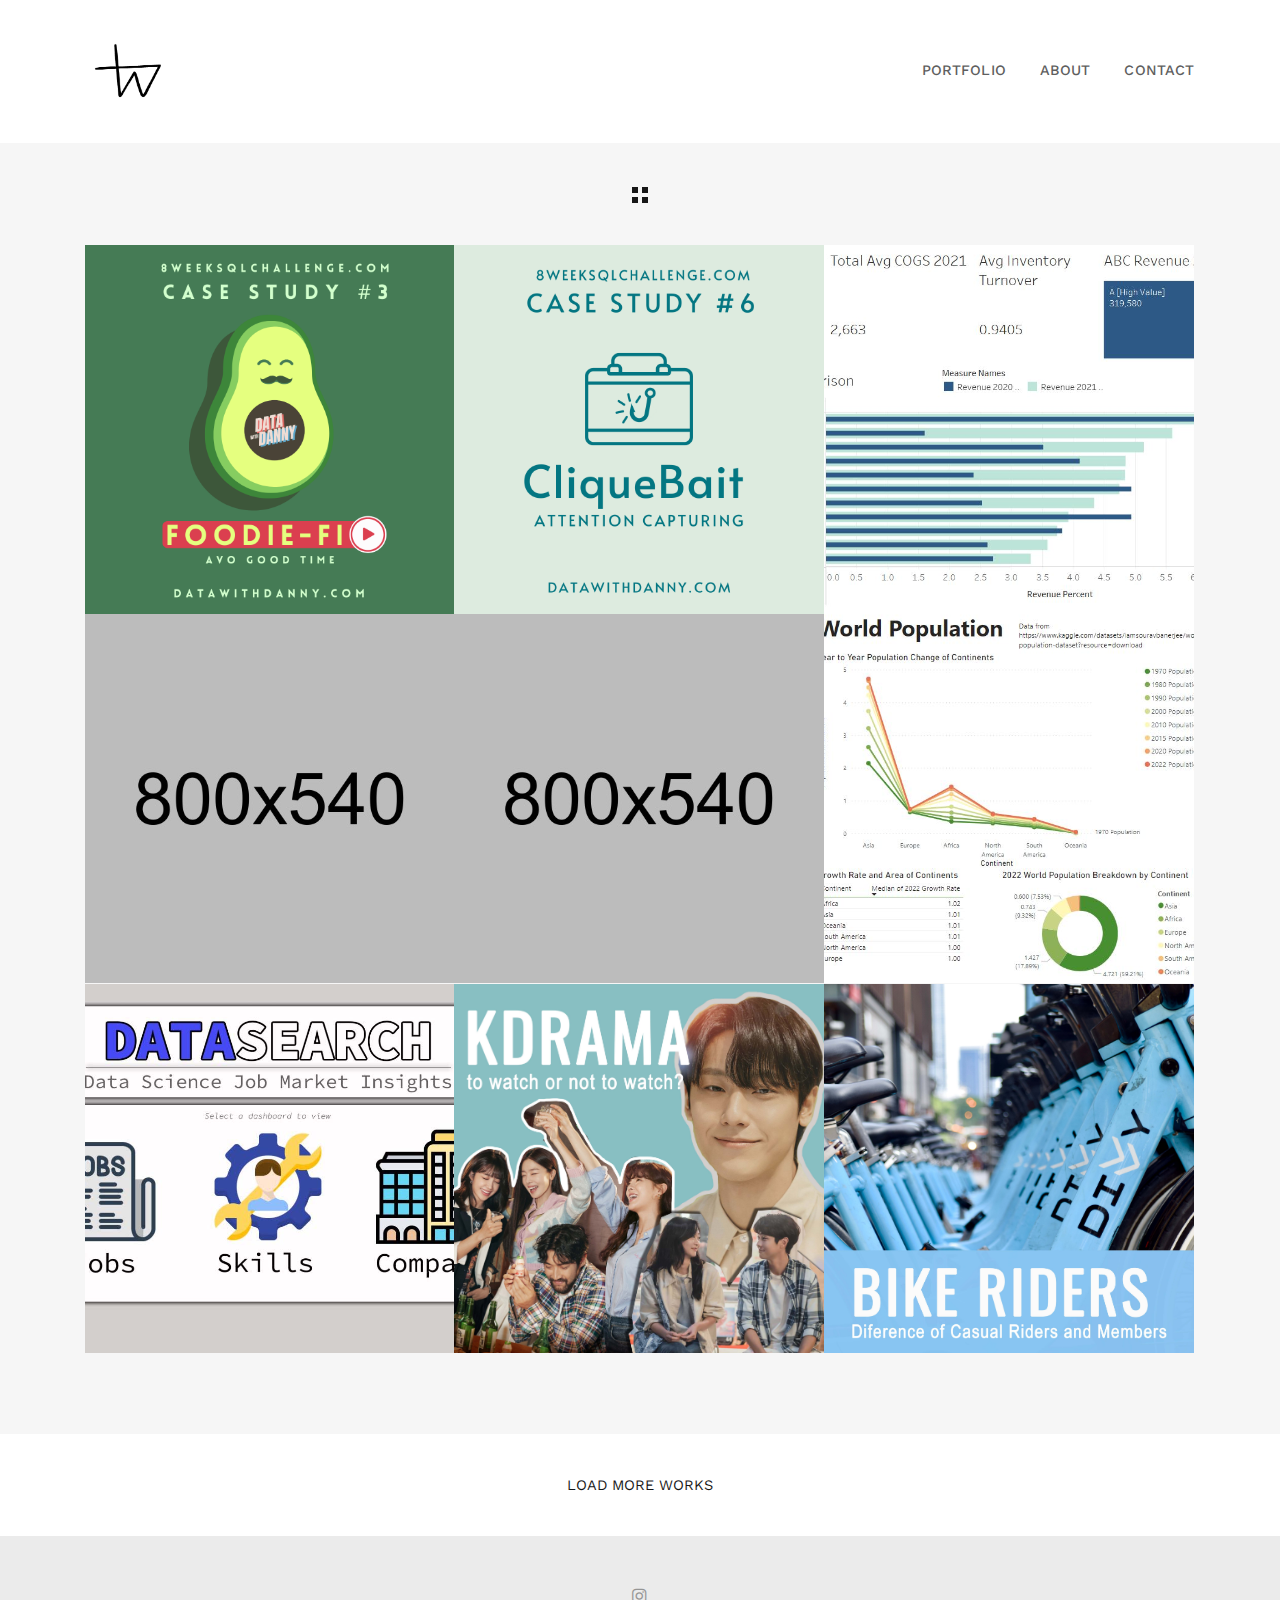
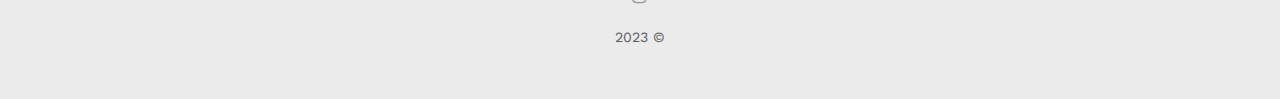
==== commit caaf8d24: "Update portfolio.html" ====
--- a/portfolio.html
+++ b/portfolio.html
@@ -16,7 +16,7 @@
     <meta charset="utf-8">
     <meta http-equiv="X-UA-Compatible" content="IE=edge">
 
-    <title>Snow | Portfolio</title>
+    <title>Thalassa Wren Benzon | Portfolio</title>
 
     <meta name="description" content="Snow - Clean & Minimal Portfolio HTML template.">
     <meta name="keywords" content="portfolio, clean, minimal, blog, template, portfolio website">
@@ -234,7 +234,7 @@
                     <div class="nk-portfolio-item nk-portfolio-item-square nk-portfolio-item-info-style-1">
                         <a href="powerBI-1.html" class="nk-portfolio-item-link"></a>
                         <div class="nk-portfolio-item-image">
-                            <div style="background-image: url('assets/images/portfolio-1-sm.jpg');"></div>
+                            <div style="background-image: url('assets/images/portfolio-11-sm.jpg');"></div>
                         </div>
                         <div class="nk-portfolio-item-info nk-portfolio-item-info-center text-xs-center">
                             <div>
@@ -358,4 +358,4 @@
 
 </body>
 
-</html>+</html>
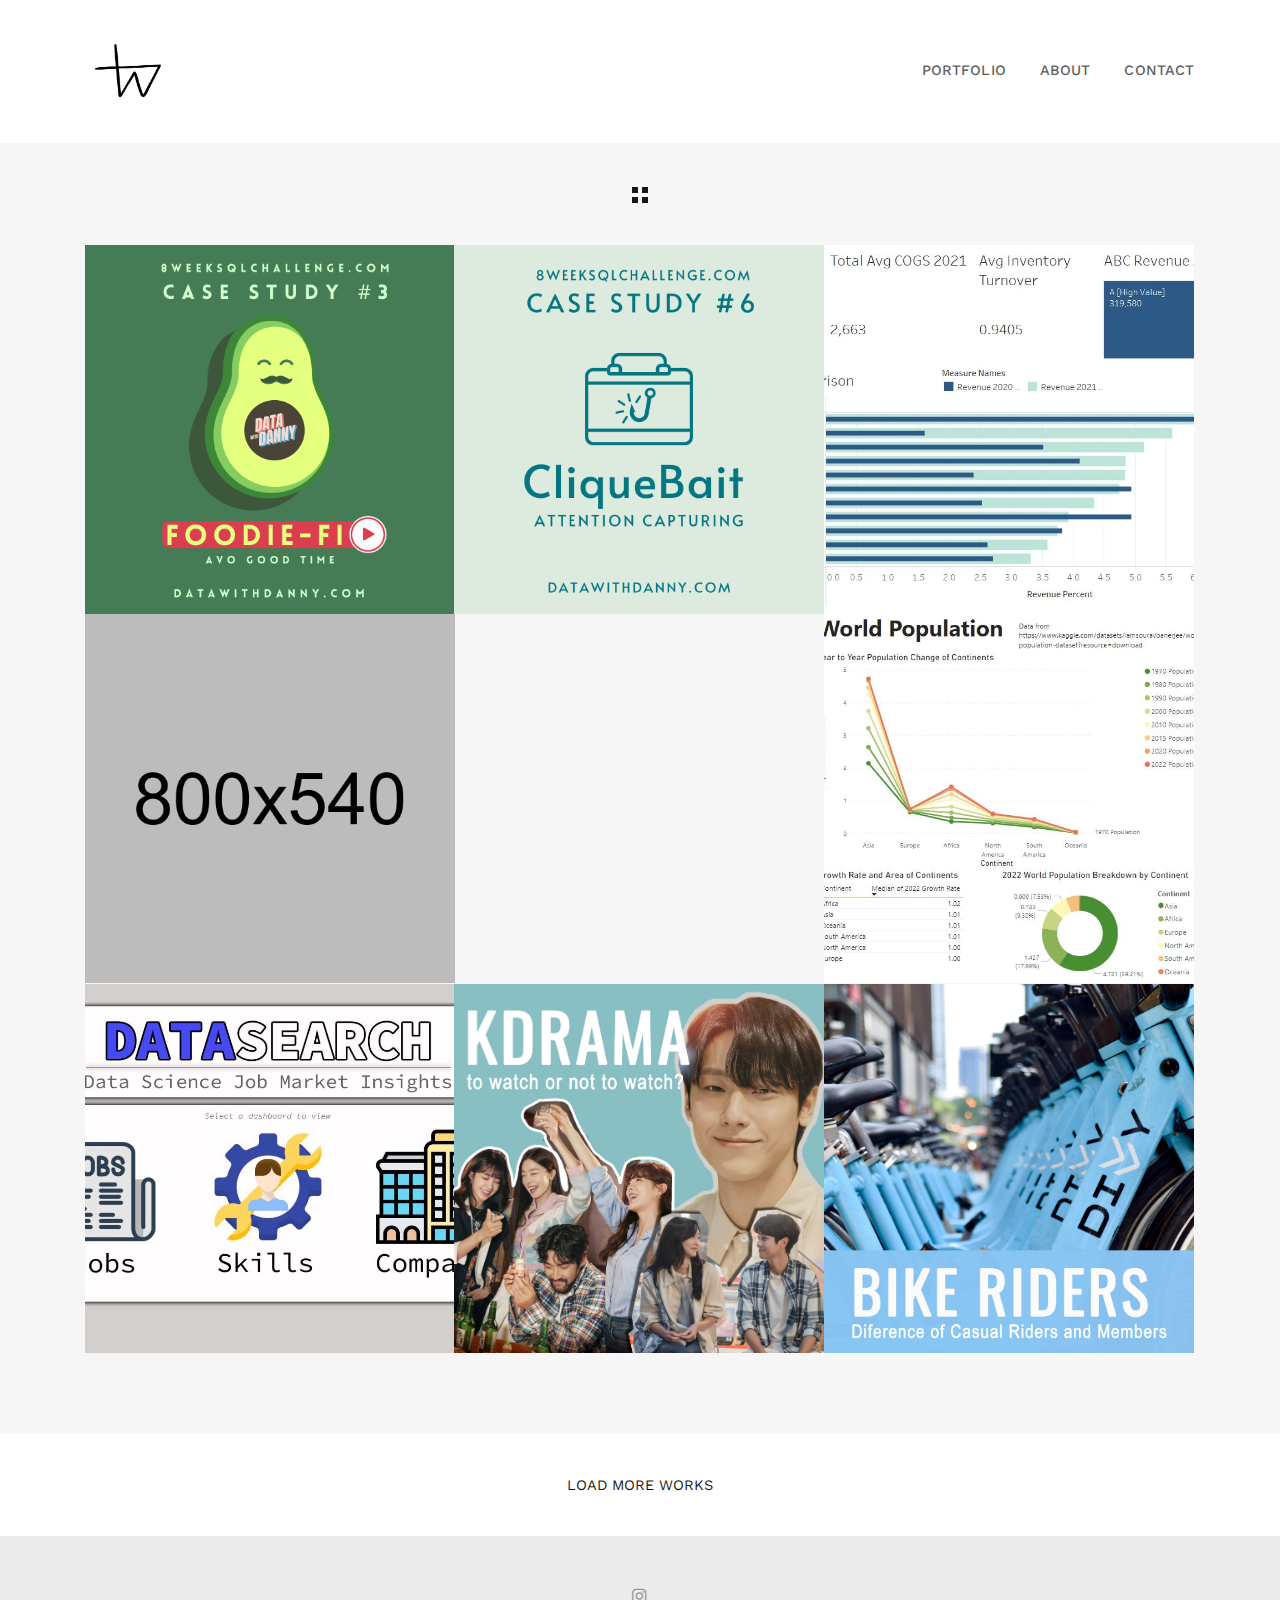
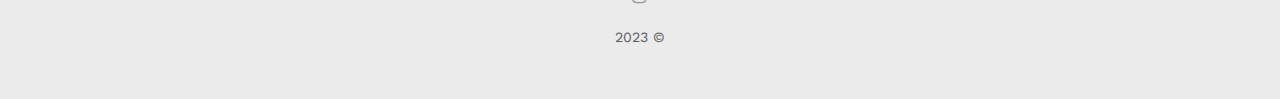
==== commit 184dba13: "Update portfolio.html" ====
--- a/portfolio.html
+++ b/portfolio.html
@@ -234,7 +234,7 @@
                     <div class="nk-portfolio-item nk-portfolio-item-square nk-portfolio-item-info-style-1">
                         <a href="powerBI-1.html" class="nk-portfolio-item-link"></a>
                         <div class="nk-portfolio-item-image">
-                            <div style="background-image: url('assets/images/portfolio-11-sm.jpg');"></div>
+                            <div style="background-image: url('assets/images/portfolio-1-sm.jpg');"></div>
                         </div>
                         <div class="nk-portfolio-item-info nk-portfolio-item-info-center text-xs-center">
                             <div>
